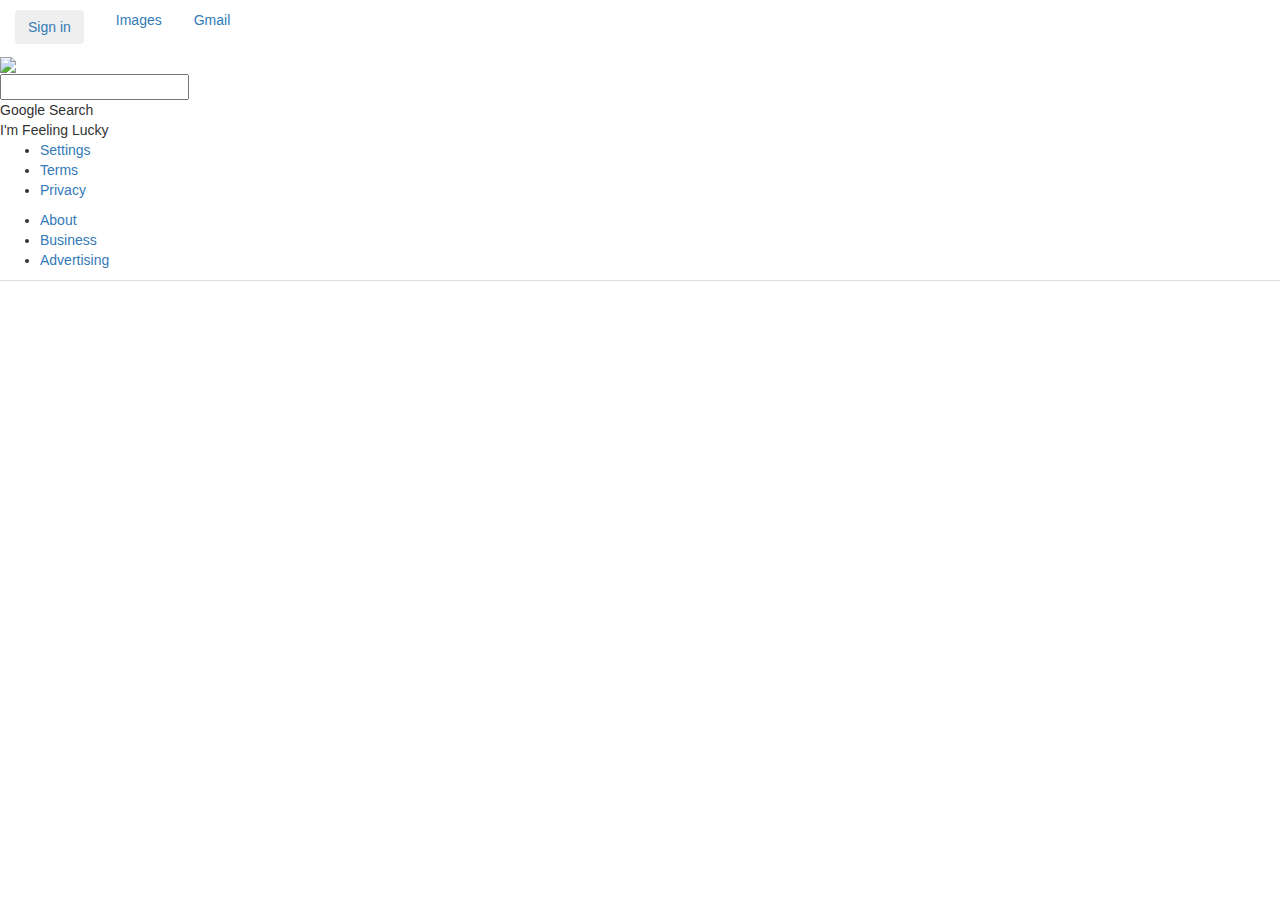
==== index.html @ 3cbbe5f4 "fix minor bug" ====
<!DOCTYPE html>
<html lang="en">

    <head>
        <meta charset="UTF-8">
        <meta name="viewport" content="width=device-width, initial-scale=1.0">
        <title>MetacognitionStudy</title>
        <link rel="stylesheet" href="https://maxcdn.bootstrapcdn.com/bootstrap/3.3.5/css/bootstrap.min.css">
        <link rel="stylesheet" href="style.css">
        <style>
            .lds-spinner {
                color: official;
                display: none;
                position: relative;
                width: 80px;
                height: 80px;
                position: absolute;
                top: 40%;
                left: 50%;
            }

            .lds-spinner div {
                transform-origin: 40px 40px;
                animation: lds-spinner 1.2s linear infinite;
            }

            .lds-spinner div:after {
                content: " ";
                display: block;
                position: absolute;
                top: 50%;
                left: 50%;
                width: 6px;
                height: 18px;
                border-radius: 20%;
                background: black;
            }

            .lds-spinner div:nth-child(1) {
                transform: rotate(0deg);
                animation-delay: -1.1s;
            }

            .lds-spinner div:nth-child(2) {
                transform: rotate(30deg);
                animation-delay: -1s;
            }

            .lds-spinner div:nth-child(3) {
                transform: rotate(60deg);
                animation-delay: -0.9s;
            }

            .lds-spinner div:nth-child(4) {
                transform: rotate(90deg);
                animation-delay: -0.8s;
            }

            .lds-spinner div:nth-child(5) {
                transform: rotate(120deg);
                animation-delay: -0.7s;
            }

            .lds-spinner div:nth-child(6) {
                transform: rotate(150deg);
                animation-delay: -0.6s;
            }

            .lds-spinner div:nth-child(7) {
                transform: rotate(180deg);
                animation-delay: -0.5s;
            }

            .lds-spinner div:nth-child(8) {
                transform: rotate(210deg);
                animation-delay: -0.4s;
            }

            .lds-spinner div:nth-child(9) {
                transform: rotate(240deg);
                animation-delay: -0.3s;
            }

            .lds-spinner div:nth-child(10) {
                transform: rotate(270deg);
                animation-delay: -0.2s;
            }

            .lds-spinner div:nth-child(11) {
                transform: rotate(300deg);
                animation-delay: -0.1s;
            }

            .lds-spinner div:nth-child(12) {
                transform: rotate(330deg);
                animation-delay: 0s;
            }

            @keyframes lds-spinner {
                0% {
                    opacity: 1;
                }

                100% {
                    opacity: 0;
                }
            }

        </style>
    </head>

    <body>
        <ul class="nav nav-pills">
            <li><a target='_blank'
                    href="https://accounts.google.com/ServiceLogin?hl=en&passive=true&continue=https://www.google.co.uk/%3Fgws_rd%3Dssl"
                    class="colorfix"><button class="btn" role="button">Sign in</button></a></li>
            <!-- <li>
                <a target='_blank' title="Google apps" class="firstsbuttons"
                    href="https://www.google.co.uk/intl/en/options/"><img class="quad"
                        src="http://www.englewoodschools.net/cms/lib8/CO01900647/Centricity/Domain/1009/GoogleAppsIcon.png"
                        height="22" width="22"></a>
            </li> -->
            <li><a target='_blank' class="firstsbuttons"
                    href="https://www.google.co.uk/imghp?hl=en&tab=wi&ei=7sfqVtCHG6TgyQOjo7d4&ved=0EKouCBUoAQ">Images</a>
            </li>
            <li><a target='_blank' class="firstsbuttons" href="https://mail.google.com/mail/?tab=wm">Gmail</a></li>
        </ul>
        <form id="form" class="page">

            <img class="logo" src="https://www.google.it/images/branding/googlelogo/1x/googlelogo_color_272x92dp.png">
            <br><input id="search" class="search" title="Search" type="text"><br>
            <div class="Bcontainer">
                <div class="button left" id="btn-search">Google Search</div>
                <div class="button right">I'm Feeling Lucky</div>
            </div>
        </form>
        <footer class="nav nav-tabs">
            <ul class="bottomone rightone">
                <li><a target="blank" href="https://www.google.co.uk/preferences?hl=en">Settings</a></li>
                <li><a target="blank" href="https://www.google.co.uk/intl/en/policies/terms/?fg=1">Terms</a></li>
                <li><a target="blank" href="https://www.google.co.uk/intl/en/policies/privacy/?fg=1">Privacy</a></li>

            </ul>
            <ul class="leftone bottomone">
                <li><a target="blank" href="https://www.google.co.uk/intl/en/about.html?fg=1">About</a></li>
                <li><a target="blank" href="https://www.google.co.uk/services/?fg=1">Business</a></li>
                <li><a target="blank" href="https://www.google.co.uk/intl/en/ads/?fg=1">Advertising</a></li>
            </ul>
        </footer>

        <div class="lds-spinner" id="spinner">
            <div></div>
            <div></div>
            <div></div>
            <div></div>
            <div></div>
            <div></div>
            <div></div>
            <div></div>
            <div></div>
            <div></div>
            <div></div>
            <div></div>
        </div>

    </body>
    <script>
        function search(e) {
            e.preventDefault();
            var searchText = document.getElementById('search').value;

            var params = searchText.split(' ');
            if (params.includes('cloudy') || params.includes('night') || params.includes('warmer')) {
                document.getElementById('spinner').style.display = 'inline-block';
                setTimeout(() => window.location.href = '/result.html?search=' + params.join('+'), 10000)
            } else {
                window.location.href = '/result.html?search=' + params.join('+')
            }
        }
        document.addEventListener(
            'DOMContentLoaded',
            function () {
                document.getElementById('form').addEventListener('submit', function (e) {
                    search(e);
                });

                document.getElementById('btn-search').addEventListener('click', function (e) {
                    search(e);
                })
            },
            false
        );

    </script>

</html>
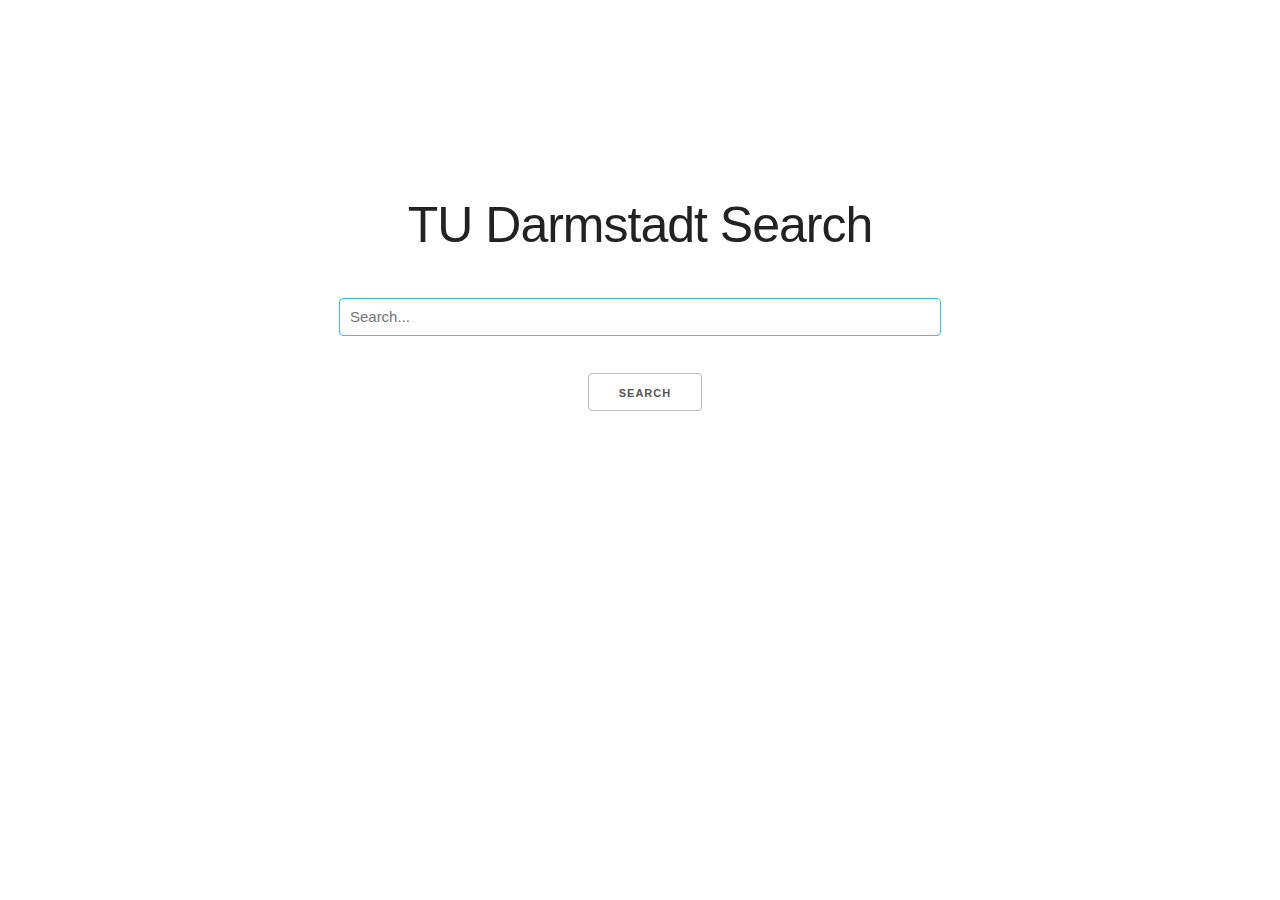
==== commit a1eec563: "new layout" ====
--- a/index.html
+++ b/index.html
@@ -1,196 +1,347 @@
 <!DOCTYPE html>
 <html lang="en">
-
-    <head>
-        <meta charset="UTF-8">
-        <meta name="viewport" content="width=device-width, initial-scale=1.0">
-        <title>MetacognitionStudy</title>
-        <link rel="stylesheet" href="https://maxcdn.bootstrapcdn.com/bootstrap/3.3.5/css/bootstrap.min.css">
-        <link rel="stylesheet" href="style.css">
-        <style>
-            .lds-spinner {
-                color: official;
-                display: none;
-                position: relative;
-                width: 80px;
-                height: 80px;
-                position: absolute;
-                top: 40%;
-                left: 50%;
-            }
-
-            .lds-spinner div {
-                transform-origin: 40px 40px;
-                animation: lds-spinner 1.2s linear infinite;
-            }
-
-            .lds-spinner div:after {
-                content: " ";
-                display: block;
-                position: absolute;
-                top: 50%;
-                left: 50%;
-                width: 6px;
-                height: 18px;
-                border-radius: 20%;
-                background: black;
-            }
-
-            .lds-spinner div:nth-child(1) {
-                transform: rotate(0deg);
-                animation-delay: -1.1s;
-            }
-
-            .lds-spinner div:nth-child(2) {
-                transform: rotate(30deg);
-                animation-delay: -1s;
-            }
-
-            .lds-spinner div:nth-child(3) {
-                transform: rotate(60deg);
-                animation-delay: -0.9s;
-            }
-
-            .lds-spinner div:nth-child(4) {
-                transform: rotate(90deg);
-                animation-delay: -0.8s;
-            }
-
-            .lds-spinner div:nth-child(5) {
-                transform: rotate(120deg);
-                animation-delay: -0.7s;
-            }
-
-            .lds-spinner div:nth-child(6) {
-                transform: rotate(150deg);
-                animation-delay: -0.6s;
-            }
-
-            .lds-spinner div:nth-child(7) {
-                transform: rotate(180deg);
-                animation-delay: -0.5s;
-            }
-
-            .lds-spinner div:nth-child(8) {
-                transform: rotate(210deg);
-                animation-delay: -0.4s;
-            }
-
-            .lds-spinner div:nth-child(9) {
-                transform: rotate(240deg);
-                animation-delay: -0.3s;
-            }
-
-            .lds-spinner div:nth-child(10) {
-                transform: rotate(270deg);
-                animation-delay: -0.2s;
-            }
-
-            .lds-spinner div:nth-child(11) {
-                transform: rotate(300deg);
-                animation-delay: -0.1s;
-            }
-
-            .lds-spinner div:nth-child(12) {
-                transform: rotate(330deg);
-                animation-delay: 0s;
-            }
-
-            @keyframes lds-spinner {
-                0% {
-                    opacity: 1;
-                }
-
-                100% {
-                    opacity: 0;
-                }
-            }
-
-        </style>
-    </head>
-
-    <body>
-        <ul class="nav nav-pills">
-            <li><a target='_blank'
-                    href="https://accounts.google.com/ServiceLogin?hl=en&passive=true&continue=https://www.google.co.uk/%3Fgws_rd%3Dssl"
-                    class="colorfix"><button class="btn" role="button">Sign in</button></a></li>
-            <!-- <li>
-                <a target='_blank' title="Google apps" class="firstsbuttons"
-                    href="https://www.google.co.uk/intl/en/options/"><img class="quad"
-                        src="http://www.englewoodschools.net/cms/lib8/CO01900647/Centricity/Domain/1009/GoogleAppsIcon.png"
-                        height="22" width="22"></a>
-            </li> -->
-            <li><a target='_blank' class="firstsbuttons"
-                    href="https://www.google.co.uk/imghp?hl=en&tab=wi&ei=7sfqVtCHG6TgyQOjo7d4&ved=0EKouCBUoAQ">Images</a>
-            </li>
-            <li><a target='_blank' class="firstsbuttons" href="https://mail.google.com/mail/?tab=wm">Gmail</a></li>
-        </ul>
-        <form id="form" class="page">
-
-            <img class="logo" src="https://www.google.it/images/branding/googlelogo/1x/googlelogo_color_272x92dp.png">
-            <br><input id="search" class="search" title="Search" type="text"><br>
-            <div class="Bcontainer">
-                <div class="button left" id="btn-search">Google Search</div>
-                <div class="button right">I'm Feeling Lucky</div>
+  <head>
+    <meta charset="UTF-8" />
+    <meta http-equiv="X-UA-Compatible" content="IE=edge" />
+    <meta name="viewport" content="width=device-width, initial-scale=1.0" />
+    <title>Search Engine</title>
+    <link rel="stylesheet" href="./style.css" />
+    <script src="https://cdnjs.cloudflare.com/ajax/libs/jquery/3.1.1/jquery.min.js"></script>
+  </head>
+  <body>
+    <div class="main">
+      <!-- Home Page -->
+
+      <div class="home">
+        <div class="container">
+          <div class="row">
+            <div class="eight columns offset-by-two">
+              <h1 class="headline">TU Darmstadt Search</h1>
             </div>
-        </form>
-        <footer class="nav nav-tabs">
-            <ul class="bottomone rightone">
-                <li><a target="blank" href="https://www.google.co.uk/preferences?hl=en">Settings</a></li>
-                <li><a target="blank" href="https://www.google.co.uk/intl/en/policies/terms/?fg=1">Terms</a></li>
-                <li><a target="blank" href="https://www.google.co.uk/intl/en/policies/privacy/?fg=1">Privacy</a></li>
-
-            </ul>
-            <ul class="leftone bottomone">
-                <li><a target="blank" href="https://www.google.co.uk/intl/en/about.html?fg=1">About</a></li>
-                <li><a target="blank" href="https://www.google.co.uk/services/?fg=1">Business</a></li>
-                <li><a target="blank" href="https://www.google.co.uk/intl/en/ads/?fg=1">Advertising</a></li>
-            </ul>
-        </footer>
-
-        <div class="lds-spinner" id="spinner">
-            <div></div>
-            <div></div>
-            <div></div>
-            <div></div>
-            <div></div>
-            <div></div>
-            <div></div>
-            <div></div>
-            <div></div>
-            <div></div>
-            <div></div>
-            <div></div>
+          </div>
+
+          <div class="row">
+            <div class="eight columns offset-by-two">
+              <form action="" class="wiki-search-form" autocomplete="off">
+                <input
+                  autocomplete="false"
+                  name="hidden"
+                  type="text"
+                  style="display:none;"
+                />
+                <input
+                  type="search"
+                  placeholder="Search..."
+                  class="wiki-search-input"
+                  id="wiki-search-input"
+                />
+                <button class="button btn btn-wiki">Search</button>
+              </form>
+            </div>
+          </div>
         </div>
-
-    </body>
-    <script>
-        function search(e) {
-            e.preventDefault();
-            var searchText = document.getElementById('search').value;
-
-            var params = searchText.split(' ');
-            if (params.includes('cloudy') || params.includes('night') || params.includes('warmer')) {
-                document.getElementById('spinner').style.display = 'inline-block';
-                setTimeout(() => window.location.href = '/result.html?search=' + params.join('+'), 10000)
-            } else {
-                window.location.href = '/result.html?search=' + params.join('+')
-            }
+      </div>
+
+      <!-- Results Page -->
+
+      <div class="result hidden">
+        <header class="header">
+          <div class="container">
+            <div class="row">
+              <div class="two-thirds column">
+                <form
+                  action=""
+                  autocomplete="off"
+                  class="result-wiki-search-form"
+                >
+                  <input
+                    autocomplete="false"
+                    name="hidden"
+                    type="text"
+                    style="display:none;"
+                  />
+                  <input
+                    type="text"
+                    placeholder="Search Wikipedia..."
+                    class="result-wiki-search-form-input"
+                    id="result-wiki-search-form-input"
+                  />
+                  <button class="btn result-btn-wiki">Search</button>
+                </form>
+              </div>
+              <div class="one-third column">
+                <h1>TU Darmstadt Search</h1>
+              </div>
+            </div>
+          </div>
+        </header>
+
+        <div class="container">
+          <section class="search-results">
+            <div class="one-half column">
+              <div class="display-results"></div>
+            </div>
+          </section>
+        </div>
+        <!-- Container -->
+      </div>
+      <!-- Results -->
+    </div>
+  </body>
+
+  <script>
+    window.onload = function() {
+      document.getElementById("wiki-search-input").focus();
+    };
+
+    var QA = [
+      {
+        keywords: ["cloudy", "nights", "warmer"],
+        fullQuestion: "Why are cloudy nights warmer?",
+        relevantAnswers: [
+          {
+            title: "T1 Why cloudy nights are often warmer than clear nights?",
+            link:
+              "https://www.wthitv.com/content/news/Why-cloudy-nights-are-often-warmer-than-clear-nights-506024501.html",
+            description:
+              "That's why you might notice that cloudy nights are warmer than clear nights...."
+          },
+          {
+            title: "T2 Why is a cloudy night warmer than a clear night?",
+            link:
+              "https://www.quora.com/Why-is-a-cloudy-night-warmer-than-a-clear-night",
+            description:
+              "A cloudy night is warmer than a clear night, due to..."
+          },
+          {
+            title: "T3 Are cloudy nights warmer than nights without clouds?",
+            link:
+              "https://earthscience.stackexchange.com/questions/4226/are-cloudy-nights-warmer-than-nights-without-clouds",
+            description:
+              "there a correlation between temperature and cloud, during the night..."
+          },
+          {
+            title: "T4 Why are cloudy nights generally warmer than clear ones?",
+            link:
+              "https://study.com/academy/answer/why-are-cloudy-nights-generally-warmer-than-clear-ones.html",
+            description:
+              "The reason of the cloudy night is warmer as compare to the clear is..."
+          },
+          {
+            title: "T5 Effects of Cloud Cover: on forecasted temperatures",
+            link:
+              "http://ww2010.atmos.uiuc.edu/(Gh)/wwhlpr/fcst_temps_cloud_cover.rxml",
+            description:
+              "If skies are clear, more heat reaches the earth's surface..."
+          }
+        ],
+        irrelevantAnswers: [
+          {
+            title: "F1 Why is a cloudy night warmer than a clear night?",
+            link:
+              "https://www.npr.org/2018/09/14/647944033/september-is-peak-hurricane-season-why-is-that?t=1589142487307",
+            description:
+              "September 10 is the day you are statistically most likely to find a tropical cyclone somewhere in the Atlantic basin..."
+          },
+          {
+            title: "F2 Reasons for Cloudy Nights Are Warmer ",
+            link: "https://www.weatherwizkids.com/weather-tornado.htm",
+            description:
+              "A cloudy night is warmer than a clear night, due to the fact that the sun heats up the land during the day time..."
+          },
+          {
+            title: "F3 Why are cloudy nights warmer?",
+            link:
+              "https://scied.ucar.edu/learning-zone/storms/how-tornadoes-form",
+            description:
+              "Is there a correlation between temperature and cloud, during the night?"
+          },
+          {
+            title: "F4 Reasons for Cloudy Nights Are Warmer",
+            link:
+              "https://www.loveexploring.com/gallerylist/67035/the-strangest-weather-phenomena-in-the-world-and-where-to-see-them",
+            description:
+              "I have noticed this winter that nights without clouds (especially when the 12h before the night where not cloudy)..."
+          },
+          {
+            title: "F5 Why are cloudy nights warmer?",
+            link:
+              "https://blazepress.com/2015/01/18-insane-unusual-weather-phenomenas-actually-real/",
+            description:
+              "Is it due to a greenhouse effect from water vapor, inhibition of convection..."
+          }
+        ]
+      },
+      {
+        keywords: [
+          "Atlantic",
+          "hurricane",
+          "hurricanes",
+          "August",
+          "September"
+        ],
+        fullQuestion:
+          "Why are there more Atlantic hurricanes in August and September?",
+        relevantAnswers: [
+          {
+            title: "T1 Atlantic hurricane season",
+            link:
+              "https://www.npr.org/2018/09/14/647944033/september-is-peak-hurricane-season-why-is-that?t=1589142487307",
+            description:
+              "September 10 is the day you are statistically most likely to find a tropical cyclone somewhere in the Atlantic basin..."
+          },
+          {
+            title: "T2 Why September is Atlantic Hurricane Season",
+            link:
+              "https://www.thoughtco.com/september-heart-of-hurricane-season-4079924",
+            description:
+              "The Atlantic hurricane season begins on June 1, but an equally important date to mark on your calendar is September 1..."
+          },
+          {
+            title: "T3 September Is Peak Hurricane Season. Why Is That?",
+            link:
+              "https://weather.com/storms/hurricane/news/atlantic-hurricane-season-ramp-up-august",
+            description:
+              "There is a 17-day stretch from mid-August to early September during which the most intense U.S. hurricane landfalls all occurred... "
+          },
+          {
+            title: "T4 The peak of the hurricane season",
+            link:
+              "https://www.accuweather.com/en/weather-news/august-hurricane-analysis-where-atlantic-storms-form-and-which-us-states-are-most-vulnerable/346100",
+            description:
+              "Peak hurricane season in the Atlantic Basin unfolds in mid-August and lasts through October...."
+          }
+        ],
+        irrelevantAnswers: [
+          {
+            title: "F1 Facts and Statistics: Hurricanes",
+            link:
+              "https://www.iii.org/fact-statistic/facts-statistics-hurricanes",
+            description: "The 2020 Atlantic hurricane season activity is ...."
+          },
+          {
+            title: "F2 How Often Hurricanes Make Landfall in Florida",
+            link:
+              "https://www.tripsavvy.com/how-often-do-hurricanes-hit-florida-3266726",
+            description:
+              "A hurricane is a tropical storm that develops over water...."
+          },
+          {
+            title: "F3 Busy Atlantic hurricane season predicted for 2020",
+            link:
+              "https://www.noaa.gov/media-release/busy-atlantic-hurricane-season-predicted-for-2020",
+            description:
+              "An above-normal 2020 Atlantic hurricane season is expected...."
+          },
+          {
+            title: "F4 2020 Atlantic Hurricane Season Fast Facts",
+            link:
+              "https://edition.cnn.com/2020/05/11/us/2020-atlantic-hurricane-season-fast-facts/index.html",
+            description:
+              "The 2020 Atlantic hurricane season runs from June 1 to November 30...."
+          }
+        ]
+      }
+    ];
+
+    function ajax(keyword) {
+      //AJAX request
+      var containKeyword = false;
+      for (var i = 0; i < QA.length; i++) {
+        containKeyword = QA[i].keywords.some(currentKeyword =>
+          keyword.toLowerCase().includes(currentKeyword)
+        );
+        if (containKeyword) {
+          var relevantAnswers = QA[i].relevantAnswers.sort(
+            () => Math.random() - 0.5
+          );
+          var irrelevantAnswers = QA[i].irrelevantAnswers.sort(
+            () => Math.random() - 0.5
+          );
+
+          showResults(relevantAnswers.concat(irrelevantAnswers));
+          break;
         }
-        document.addEventListener(
-            'DOMContentLoaded',
-            function () {
-                document.getElementById('form').addEventListener('submit', function (e) {
-                    search(e);
-                });
-
-                document.getElementById('btn-search').addEventListener('click', function (e) {
-                    search(e);
-                })
-            },
-            false
+      }
+      if (!containKeyword) {
+        showError(keyword);
+      }
+    }
+
+    function showResults(response) {
+      for (var i = 0; i <= response.length; i++) {
+        $(".display-results").append(
+          "<div class='result-list result-" +
+            i +
+            "'>" +
+            "<span class='result-title title-" +
+            i +
+            "'></span>" +
+            "<br>" +
+            "<span class='result-snippet snippet-" +
+            i +
+            "'></span>" +
+            "<br>" +
+            "<span class='result-metadata metadata-" +
+            i +
+            "'></span>" +
+            "</div>"
         );
-
-    </script>
-
+      }
+
+      for (var m = 0; m <= response.length; m++) {
+        var title = response[m].title;
+
+        $(".title-" + m).html(
+          "<a href='" +
+            response[m].link +
+            "' target='_blank'>" +
+            response[m].title +
+            "</a>"
+        );
+        $(".snippet-" + m).html(response[m].description);
+        $(".metadata-" + m).html(
+          "<a href='" +
+            response[m].link +
+            "' target='_blank'>" +
+            response[m].link +
+            "</a>"
+        );
+      }
+    }
+
+    function showError(keyword) {
+      $(".display-results").append(
+        "<div class='error'> <p>Your search <span class='keyword'>" +
+          keyword +
+          "</span> did not match any documents.</p> <p>Suggestions:</p><li>Make sure that all words are spelled correctly.</li><li>Try different keywords.</li><li>Try more general keywords.</li></div> "
+      );
+    }
+
+    $(".result-btn-wiki").click(function(event) {
+      event.preventDefault();
+      $(".display-results").html("");
+      var keyword = $(".result-wiki-search-form-input").val();
+      document.getElementById("result-wiki-search-form-input").blur();
+      ajax(keyword);
+    });
+
+    $(".btn-wiki").click(function(event) {
+      event.preventDefault();
+      var keyword = $(".wiki-search-input").val();
+
+      if (keyword !== "") {
+        $(".result-wiki-search-form-input").val(keyword);
+        $(".home").addClass("hidden");
+        $(".result").removeClass("hidden");
+        document.getElementById("wiki-search-input").blur();
+        $(".wiki-search-input").val("");
+        document.getElementById("result-wiki-search-form-input").blur();
+        $(".display-results").html("");
+        ajax(keyword);
+      } else {
+        alert("Enter a keyword into the search box");
+      }
+    });
+  </script>
 </html>
--- a/style.css
+++ b/style.css
@@ -0,0 +1,969 @@
+/*
+* Skeleton V2.0.4
+* Copyright 2014, Dave Gamache
+* www.getskeleton.com
+* Free to use under the MIT license.
+* http://www.opensource.org/licenses/mit-license.php
+* 12/9/2014
+* Sass Version by Seth Coelen https://github.com/whatsnewsaes
+*/
+/* Base files. */
+/*! normalize.css v3.0.3 | MIT License | github.com/necolas/normalize.css */
+html {
+    font-family: sans-serif;
+    -ms-text-size-adjust: 100%;
+    -webkit-text-size-adjust: 100%;
+}
+
+body {
+    margin: 0;
+}
+
+article,
+aside,
+details,
+figcaption,
+figure,
+footer,
+header,
+hgroup,
+main,
+menu,
+nav,
+section,
+summary {
+    display: block;
+}
+
+audio,
+canvas,
+progress,
+video {
+    display: inline-block;
+    vertical-align: baseline;
+}
+
+audio:not([controls]) {
+    display: none;
+    height: 0;
+}
+
+[hidden],
+template {
+    display: none;
+}
+
+a {
+    background-color: transparent;
+}
+
+a:active {
+    outline: 0;
+}
+
+a:hover {
+    outline: 0;
+}
+
+abbr[title] {
+    border-bottom: 1px dotted;
+}
+
+b,
+strong {
+    font-weight: bold;
+}
+
+dfn {
+    font-style: italic;
+}
+
+h1 {
+    font-size: 2em;
+    margin: 0.67em 0;
+}
+
+mark {
+    background: #ff0;
+    color: #000;
+}
+
+small {
+    font-size: 80%;
+}
+
+sub,
+sup {
+    font-size: 75%;
+    line-height: 0;
+    position: relative;
+    vertical-align: baseline;
+}
+
+sup {
+    top: -0.5em;
+}
+
+sub {
+    bottom: -0.25em;
+}
+
+img {
+    border: 0;
+}
+
+svg:not(:root) {
+    overflow: hidden;
+}
+
+figure {
+    margin: 1em 40px;
+}
+
+hr {
+    box-sizing: content-box;
+    height: 0;
+}
+
+pre {
+    overflow: auto;
+}
+
+code,
+kbd,
+pre,
+samp {
+    font-family: monospace, monospace;
+    font-size: 1em;
+}
+
+button,
+input,
+optgroup,
+select,
+textarea {
+    color: inherit;
+    font: inherit;
+    margin: 0;
+}
+
+button {
+    overflow: visible;
+}
+
+button,
+select {
+    text-transform: none;
+}
+
+button,
+html input[type="button"],
+input[type="reset"],
+input[type="submit"] {
+    -webkit-appearance: button;
+    cursor: pointer;
+}
+
+button[disabled],
+html input[disabled] {
+    cursor: default;
+}
+
+button::-moz-focus-inner,
+input::-moz-focus-inner {
+    border: 0;
+    padding: 0;
+}
+
+input {
+    line-height: normal;
+}
+
+input[type="checkbox"],
+input[type="radio"] {
+    box-sizing: border-box;
+    padding: 0;
+}
+
+input[type="number"]::-webkit-inner-spin-button,
+input[type="number"]::-webkit-outer-spin-button {
+    height: auto;
+}
+
+input[type="search"] {
+    -webkit-appearance: textfield;
+    box-sizing: content-box;
+}
+
+input[type="search"]::-webkit-search-cancel-button,
+input[type="search"]::-webkit-search-decoration {
+    -webkit-appearance: none;
+}
+
+fieldset {
+    border: 1px solid #c0c0c0;
+    margin: 0 2px;
+    padding: 0.35em 0.625em 0.75em;
+}
+
+legend {
+    border: 0;
+    padding: 0;
+}
+
+textarea {
+    overflow: auto;
+}
+
+optgroup {
+    font-weight: bold;
+}
+
+table {
+    border-collapse: collapse;
+    border-spacing: 0;
+}
+
+td,
+th {
+    padding: 0;
+}
+
+/*
+  * Skeleton V2.0.4
+  * Copyright 2014, Dave Gamache
+  * www.getskeleton.com
+  * Free to use under the MIT license.
+  * http://www.opensource.org/licenses/mit-license.php
+  * 12/9/2014
+  * Sass Version by Seth Coelen https://github.com/whatsnewsaes
+  */
+html {
+    font-size: 62.5%;
+}
+
+body {
+    font-size: 1.5em;
+    line-height: 1.6;
+    font-weight: 400;
+    font-family: "Raleway", "HelveticaNeue", "Helvetica Neue", Helvetica, Arial, sans-serif;
+    color: #222;
+}
+
+a {
+    color: #1eaedb;
+}
+
+a:hover {
+    color: #1b9cc5;
+}
+
+hr {
+    margin-top: 3rem;
+    margin-bottom: 3.5rem;
+    border-width: 0;
+    border-top: 1px solid #e1e1e1;
+}
+
+.u-full-width {
+    width: 100%;
+    box-sizing: border-box;
+}
+
+.u-max-full-width {
+    max-width: 100%;
+    box-sizing: border-box;
+}
+
+.u-pull-right {
+    float: right;
+}
+
+.u-pull-left {
+    float: left;
+}
+
+h1,
+h2,
+h3,
+h4,
+h5,
+h6 {
+    margin-top: 0;
+    margin-bottom: 2rem;
+    font-weight: 300;
+}
+
+h1 {
+    font-size: 4.0rem;
+    line-height: 1.2;
+    letter-spacing: -.1rem;
+}
+
+h2 {
+    font-size: 3.6rem;
+    line-height: 1.25;
+    letter-spacing: -.1rem;
+}
+
+h3 {
+    font-size: 3.0rem;
+    line-height: 1.3;
+    letter-spacing: -.1rem;
+}
+
+h4 {
+    font-size: 2.4rem;
+    line-height: 1.35;
+    letter-spacing: -.08rem;
+}
+
+h5 {
+    font-size: 1.8rem;
+    line-height: 1.5;
+    letter-spacing: -.05rem;
+}
+
+h6 {
+    font-size: 1.5rem;
+    line-height: 1.6;
+    letter-spacing: 0;
+}
+
+@media (min-width: 550px) {
+    h1 {
+        font-size: 5.0rem;
+    }
+
+    h2 {
+        font-size: 4.2rem;
+    }
+
+    h3 {
+        font-size: 3.6rem;
+    }
+
+    h4 {
+        font-size: 3.0rem;
+    }
+
+    h5 {
+        font-size: 2.4rem;
+    }
+
+    h6 {
+        font-size: 1.5rem;
+    }
+}
+
+p {
+    margin-top: 0;
+}
+
+/* Modules */
+/*
+  * Skeleton V2.0.4
+  * Copyright 2014, Dave Gamache
+  * www.getskeleton.com
+  * Free to use under the MIT license.
+  * http://www.opensource.org/licenses/mit-license.php
+  * 12/9/2014
+  * Sass Version by Seth Coelen https://github.com/whatsnewsaes
+  */
+.container {
+    position: relative;
+    width: 100%;
+    max-width: 1140px;
+    margin: 0 auto;
+    padding: 0 20px;
+    box-sizing: border-box;
+}
+
+.column,
+.columns {
+    width: 100%;
+    float: left;
+    box-sizing: border-box;
+}
+
+@media (min-width: 400px) {
+    .container {
+        width: 85%;
+        padding: 0;
+    }
+}
+
+@media (min-width: 550px) {
+    .container {
+        width: 80%;
+    }
+
+    .column,
+    .columns {
+        margin-left: 4%;
+    }
+
+    .column:first-child,
+    .columns:first-child {
+        margin-left: 0;
+    }
+
+    .one.column,
+    .one.columns {
+        width: 4.66667%;
+    }
+
+    .two.columns {
+        width: 13.33333%;
+    }
+
+    .three.columns {
+        width: 22%;
+    }
+
+    .four.columns {
+        width: 30.66667%;
+    }
+
+    .five.columns {
+        width: 39.33333%;
+    }
+
+    .six.columns {
+        width: 48%;
+    }
+
+    .seven.columns {
+        width: 56.66667%;
+    }
+
+    .eight.columns {
+        width: 65.33333%;
+    }
+
+    .nine.columns {
+        width: 74%;
+    }
+
+    .ten.columns {
+        width: 82.66667%;
+    }
+
+    .eleven.columns {
+        width: 91.33333%;
+    }
+
+    .twelve.columns {
+        width: 100%;
+        margin-left: 0;
+    }
+
+    .one-third.column {
+        width: 30.66667%;
+    }
+
+    .two-thirds.column {
+        width: 65.33333%;
+    }
+
+    .one-half.column {
+        width: 70%;
+    }
+
+    .offset-by-one.column,
+    .offset-by-one.columns {
+        margin-left: 8.66667%;
+    }
+
+    .offset-by-two.column,
+    .offset-by-two.columns {
+        margin-left: 17.33333%;
+    }
+
+    .offset-by-three.column,
+    .offset-by-three.columns {
+        margin-left: 26%;
+    }
+
+    .offset-by-four.column,
+    .offset-by-four.columns {
+        margin-left: 34.66667%;
+    }
+
+    .offset-by-five.column,
+    .offset-by-five.columns {
+        margin-left: 43.33333%;
+    }
+
+    .offset-by-six.column,
+    .offset-by-six.columns {
+        margin-left: 52%;
+    }
+
+    .offset-by-seven.column,
+    .offset-by-seven.columns {
+        margin-left: 60.66667%;
+    }
+
+    .offset-by-eight.column,
+    .offset-by-eight.columns {
+        margin-left: 69.33333%;
+    }
+
+    .offset-by-nine.column,
+    .offset-by-nine.columns {
+        margin-left: 78%;
+    }
+
+    .offset-by-ten.column,
+    .offset-by-ten.columns {
+        margin-left: 86.66667%;
+    }
+
+    .offset-by-eleven.column,
+    .offset-by-eleven.columns {
+        margin-left: 95.33333%;
+    }
+
+    .offset-by-one-third.column,
+    .offset-by-one-third.columns {
+        margin-left: 34.66667%;
+    }
+
+    .offset-by-two-thirds.column,
+    .offset-by-two-thirds.columns {
+        margin-left: 69.33333%;
+    }
+
+    .offset-by-one-half.column,
+    .offset-by-one-half.column {
+        margin-left: 52%;
+    }
+}
+
+.container:after,
+.row:after,
+.u-cf {
+    content: "";
+    display: table;
+    clear: both;
+}
+
+.button,
+button {
+    display: inline-block;
+    height: 38px;
+    padding: 0 30px;
+    color: #555555;
+    text-align: center;
+    font-size: 11px;
+    font-weight: 600;
+    line-height: 38px;
+    letter-spacing: .1rem;
+    text-transform: uppercase;
+    text-decoration: none;
+    white-space: nowrap;
+    background-color: transparent;
+    border-radius: 4px;
+    border: 1px solid #bbb;
+    cursor: pointer;
+    box-sizing: border-box;
+}
+
+input[type="submit"],
+input[type="reset"],
+input[type="button"] {
+    display: inline-block;
+    height: 38px;
+    padding: 0 30px;
+    color: #555555;
+    text-align: center;
+    font-size: 11px;
+    font-weight: 600;
+    line-height: 38px;
+    letter-spacing: .1rem;
+    text-transform: uppercase;
+    text-decoration: none;
+    white-space: nowrap;
+    background-color: transparent;
+    border-radius: 4px;
+    border: 1px solid #bbb;
+    cursor: pointer;
+    box-sizing: border-box;
+}
+
+.button:hover,
+button:hover {
+    color: #333;
+    border-color: #888888;
+    outline: 0;
+}
+
+input[type="submit"]:hover,
+input[type="reset"]:hover,
+input[type="button"]:hover {
+    color: #333;
+    border-color: #888888;
+    outline: 0;
+}
+
+.button:focus,
+button:focus {
+    color: #333;
+    border-color: #888888;
+    outline: 0;
+}
+
+input[type="submit"]:focus,
+input[type="reset"]:focus,
+input[type="button"]:focus {
+    color: #333;
+    border-color: #888888;
+    outline: 0;
+}
+
+.button.button-primary,
+button.button-primary {
+    color: #fff;
+    background-color: #33c3f0;
+    border-color: #33c3f0;
+}
+
+input[type="submit"].button-primary,
+input[type="reset"].button-primary,
+input[type="button"].button-primary {
+    color: #fff;
+    background-color: #33c3f0;
+    border-color: #33c3f0;
+}
+
+.button.button-primary:hover,
+button.button-primary:hover {
+    color: #fff;
+    background-color: #1eaedb;
+    border-color: #1eaedb;
+}
+
+input[type="submit"].button-primary:hover,
+input[type="reset"].button-primary:hover,
+input[type="button"].button-primary:hover {
+    color: #fff;
+    background-color: #1eaedb;
+    border-color: #1eaedb;
+}
+
+.button.button-primary:focus,
+button.button-primary:focus {
+    color: #fff;
+    background-color: #1eaedb;
+    border-color: #1eaedb;
+}
+
+input[type="submit"].button-primary:focus,
+input[type="reset"].button-primary:focus,
+input[type="button"].button-primary:focus {
+    color: #fff;
+    background-color: #1eaedb;
+    border-color: #1eaedb;
+}
+
+input[type="email"],
+input[type="number"],
+input[type="search"],
+input[type="text"],
+input[type="tel"],
+input[type="url"],
+input[type="password"] {
+    height: 38px;
+    padding: 6px 10px;
+    background-color: #fff;
+    border: 1px solid #d1d1d1;
+    border-radius: 4px;
+    box-shadow: none;
+    box-sizing: border-box;
+}
+
+textarea,
+select {
+    height: 38px;
+    padding: 6px 10px;
+    background-color: #fff;
+    border: 1px solid #d1d1d1;
+    border-radius: 4px;
+    box-shadow: none;
+    box-sizing: border-box;
+}
+
+input[type="email"],
+input[type="number"],
+input[type="search"],
+input[type="text"],
+input[type="tel"],
+input[type="url"],
+input[type="password"] {
+    -webkit-appearance: none;
+    -moz-appearance: none;
+    appearance: none;
+}
+
+textarea {
+    -webkit-appearance: none;
+    -moz-appearance: none;
+    appearance: none;
+    min-height: 65px;
+    padding-top: 6px;
+    padding-bottom: 6px;
+}
+
+input[type="email"]:focus,
+input[type="number"]:focus,
+input[type="search"]:focus,
+input[type="text"]:focus,
+input[type="tel"]:focus,
+input[type="url"]:focus,
+input[type="password"]:focus {
+    border: 1px solid #33c3f0;
+    outline: 0;
+}
+
+textarea:focus,
+select:focus {
+    border: 1px solid #33c3f0;
+    outline: 0;
+}
+
+label,
+legend {
+    display: block;
+    margin-bottom: .5rem;
+    font-weight: 600;
+}
+
+fieldset {
+    padding: 0;
+    border-width: 0;
+}
+
+input[type="checkbox"],
+input[type="radio"] {
+    display: inline;
+}
+
+label>.label-body {
+    display: inline-block;
+    margin-left: .5rem;
+    font-weight: normal;
+}
+
+ul {
+    list-style: circle inside;
+}
+
+ol {
+    list-style: decimal inside;
+    padding-left: 0;
+    margin-top: 0;
+}
+
+ul {
+    padding-left: 0;
+    margin-top: 0;
+}
+
+ul ul,
+ul ol {
+    margin: 1.5rem 0 1.5rem 3rem;
+    font-size: 90%;
+}
+
+ol ol,
+ol ul {
+    margin: 1.5rem 0 1.5rem 3rem;
+    font-size: 90%;
+}
+
+li {
+    margin-bottom: 1rem;
+}
+
+code {
+    padding: .2rem .5rem;
+    margin: 0 .2rem;
+    font-size: 90%;
+    white-space: nowrap;
+    background: #f1f1f1;
+    border: 1px solid #e1e1e1;
+    border-radius: 4px;
+}
+
+pre>code {
+    display: block;
+    padding: 1rem 1.5rem;
+    white-space: pre;
+}
+
+th,
+td {
+    padding: 12px 15px;
+    text-align: left;
+    border-bottom: 1px solid #e1e1e1;
+}
+
+th:first-child,
+td:first-child {
+    padding-left: 0;
+}
+
+th:last-child,
+td:last-child {
+    padding-right: 0;
+}
+
+button,
+.button {
+    margin-bottom: 1rem;
+}
+
+input,
+textarea,
+select,
+fieldset {
+    margin-bottom: 1.5rem;
+}
+
+pre,
+blockquote,
+dl,
+figure,
+table,
+p,
+ul,
+ol,
+form {
+    margin-bottom: 2.5rem;
+}
+
+/*Custom Styles Start Here*/
+body {
+    background-color: #fff;
+}
+
+h1 {
+    font-family: 'Montserrat', sans-serif;
+}
+
+.home {
+    margin-top: 13em;
+    text-align: center;
+}
+
+.wiki-search-form {
+    margin: 1.5em 0;
+}
+
+#wiki-search-input {
+    width: 90%;
+}
+
+.button {
+    margin-top: 2em;
+    margin-left: 10px;
+}
+
+.header {
+    background-color: #EDEDED;
+    padding: 5px 0 0;
+    border-bottom: 1px solid #999;
+}
+
+.header h1 {
+    display: inline-block;
+    font-size: 35px;
+    margin-top: 10px;
+}
+
+.result-wiki-search-form {
+    display: inline-block;
+    margin: 10px 0 0;
+}
+
+#result-wiki-search-form-input {
+    width: 350px;
+}
+
+.result-list {
+    margin-top: 20px;
+}
+
+.result-title a {
+    color: #2619AF;
+    line-height: 1.2em;
+    font-size: 18px;
+    text-decoration: none;
+}
+
+.result-title a:hover {
+    text-decoration: underline;
+}
+
+.result-title a:visited {
+    color: #2619AF;
+}
+
+.result-snippet {
+    color: #545454;
+    overflow: hidden;
+    white-space: nowrap;
+}
+
+.searchmatch {
+    font-weight: bold;
+}
+
+.result-metadata {
+    color: #078307;
+}
+
+.result-9 {
+    margin-bottom: 5em;
+}
+
+.credit {
+    position: absolute;
+    left: 0;
+    bottom: 0;
+    text-align: center;
+}
+
+.credit a {
+    text-decoration: none;
+}
+
+.error {
+    margin-top: 4em;
+    line-height: 20px;
+}
+
+.error p {
+    line-height: 10px;
+}
+
+.keyword {
+    font-weight: bold;
+}
+
+.hidden {
+    display: none;
+}
+
+@media screen and (max-width: 720px) {
+    .home {
+        margin-top: 7em;
+    }
+}
+
+@media screen and (max-width: 400px) {
+    #result-wiki-search-form-input {
+        width: 100%;
+    }
+}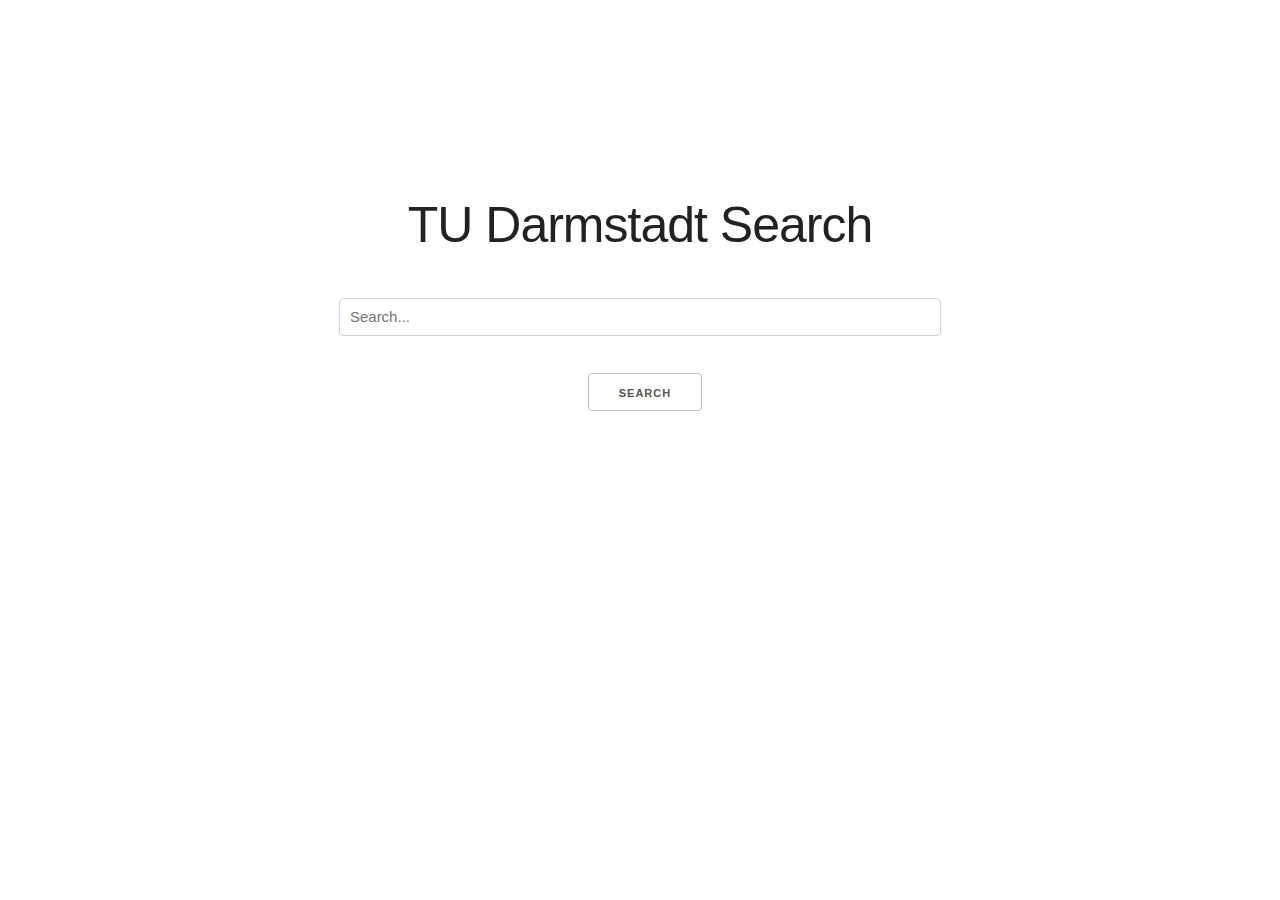
==== commit 82d72c37: "update quétions" ====
--- a/index.html
+++ b/index.html
@@ -96,160 +96,462 @@
 
     var QA = [
       {
-        keywords: ["cloudy", "nights", "warmer"],
-        fullQuestion: "Why are cloudy nights warmer?",
+        keywords: [
+          "wie",
+          "pumpt",
+          "Herz",
+          "pumpen",
+          "Blut",
+          "funktioniert",
+          "Anatomie",
+          "Herzen",
+          "Blutgefäße"
+        ],
+        fullQuestion: "Wie pumpt das Herz Blut?",
         relevantAnswers: [
           {
-            title: "T1 Why cloudy nights are often warmer than clear nights?",
-            link:
-              "https://www.wthitv.com/content/news/Why-cloudy-nights-are-often-warmer-than-clear-nights-506024501.html",
-            description:
-              "That's why you might notice that cloudy nights are warmer than clear nights...."
-          },
-          {
-            title: "T2 Why is a cloudy night warmer than a clear night?",
-            link:
-              "https://www.quora.com/Why-is-a-cloudy-night-warmer-than-a-clear-night",
-            description:
-              "A cloudy night is warmer than a clear night, due to..."
-          },
-          {
-            title: "T3 Are cloudy nights warmer than nights without clouds?",
-            link:
-              "https://earthscience.stackexchange.com/questions/4226/are-cloudy-nights-warmer-than-nights-without-clouds",
-            description:
-              "there a correlation between temperature and cloud, during the night..."
-          },
-          {
-            title: "T4 Why are cloudy nights generally warmer than clear ones?",
-            link:
-              "https://study.com/academy/answer/why-are-cloudy-nights-generally-warmer-than-clear-ones.html",
-            description:
-              "The reason of the cloudy night is warmer as compare to the clear is..."
-          },
-          {
-            title: "T5 Effects of Cloud Cover: on forecasted temperatures",
-            link:
-              "http://ww2010.atmos.uiuc.edu/(Gh)/wwhlpr/fcst_temps_cloud_cover.rxml",
-            description:
-              "If skies are clear, more heat reaches the earth's surface..."
+            title: "T1 Wie funktioniert das Herz? - gesundheitsinformation.de",
+            link:
+              "https://www.gesundheitsinformation.de/wie-funktioniert-das-herz.2095.de.html#:~:text=Das%20im%20K%C3%B6rper%20%E2%80%9Everbrauchte%E2%80%9C%20%E2%80%93,und%20nimmt%20frischen%20Sauerstoff%20auf.",
+            description:
+              "Das im Körper „verbrauchte“ – jetzt sauerstoffarme – Blut fließt zurück zum Herzen – genauer gesagt in den rechten Vorhof und von dort in die rechte Kammer....."
+          },
+          {
+            title: "T2 So funktioniert unser Herz | www.herzbewusst.de",
+            link:
+              "https://www.herzbewusst.de/angina-pectoris-herzinfarkt/so-funktioniert-unser-herz",
+            description:
+              "Lesen Sie hier wie das Herz aufgebaut ist und wie es funktioniert. Das menschliche Herz pumpt das sauerstoffarme Blut in die Lunge, wo es mit Sauerstoff..."
+          },
+          {
+            title: "T3 So arbeitet das Herz | Stiftung Gesundheitswissen",
+            link:
+              "https://www.stiftung-gesundheitswissen.de/gesundes-leben/koerper-wissen/so-arbeitet-das-herz",
+            description:
+              "Von dort aus pumpt es pro Minute etwa fünf Liter Blut durch den Körper, um den Organismus dauerhaft mit Sauerstoff und Nährstoffen zu versorgen – ein ganzes..."
+          },
+          {
+            title:
+              "T4 Anatomie des Herzens: Blutfluss, Herzschlag, Herzkranzgefäße",
+            link:
+              "https://www.hexal.de/patienten/ratgeber/herz-kreislauf/anatomie",
+            description:
+              "Erfahren Sie hier, wie das Herz aufgebaut ist und wie es funktioniert. Mit dem Schlagen unseres Herzens wird Blut in unseren Kreislauf gepumpt, wodurch unsere..."
+          },
+          {
+            title: "T5 Anatomie und Funktion des Herzens",
+            link:
+              "http://www.uniklinikum-saarland.de/de/einrichtungen/fachrichtungen/zellbiologie/seminar_zellbiologie_20192020/erbliche_herzkrankheiten/anatomie_und_funktion_des_herzens/",
+            description:
+              "Das Herz ist ein nach unten zeigendes, dreieckiger Herzmuskel. ... Es pumpt sauerstoffreiches Blut in den Körper..."
+          },
+          {
+            title:
+              "T6 Herz & Blutgefäße » Aufbau & Funktion des Blutkreislaufs",
+            link:
+              "https://www.internisten-im-netz.de/fachgebiete/herz-kreislauf/aufbau-funktion-des-blutkreislaufs/herz-blutgefaesse.html",
+            description:
+              "Der Blutkreislauf ist ein Netzwerk von Blutgefäßen. Durch die Blutgefäße pumpt das Herz stetig und regelmäßig Blut. Über dieses Versorgungs- und..."
+          },
+          {
+            title: "T7 So funktionieren Herz und Kreislauf - Apotheken.de",
+            link:
+              "https://www.apotheken.de/krankheiten/hintergrundwissen/4352-so-funktionieren-herz-und-kreislauf",
+            description:
+              "Venen führen das Blut wieder zum Herzen zurück. Es gibt ... Die linke Kammer pumpt das sauerstoffreiche Blut in die Aorta (Hauptschlagader)..."
+          },
+          {
+            title: "T8 Das Herz – BIOLOGIE",
+            link: "https://biologie.oncampus.de/loop/Das_Herz",
+            description:
+              "Wie pumpt das Herz Blut? Menschen hatten viele verschiedene Meinungen darüber, was das Herz macht. Vor mehr als..."
+          },
+          {
+            title: "T9 Der Herzzyklus wird vom Sinusknoten gesteuert...",
+            link: "https://www.lernhelfer.de/schuelerlexikon/biologie-abitur/artikel/der-herzzyklus-wird-vom-sinusknoten-gesteuert#",
+            description:
+              "Im Herzzyklus wechseln Systole (Kontraktion) und Diastole. ... Der Sinusknoten als eigenes Erregungszentrums des Herzens steuert den ... Blut und Blutkreislauf ... "
+          },
+          {
+            title: "T10 Herz – Biologie",
+            link:
+              "https://www.biologie-seite.de/Biologie/Herz",
+            description:
+              "Herz eines Hundes von links: 1 linke Herzkammer, 2 linke Längsfurche (Sulcus ... Die elektrische Gesamtaktivität...Sauerstoffreiches Blut aus der Lunge kommt im linken Vorhof an, das Blut des ..."
           }
         ],
         irrelevantAnswers: [
           {
-            title: "F1 Why is a cloudy night warmer than a clear night?",
-            link:
-              "https://www.npr.org/2018/09/14/647944033/september-is-peak-hurricane-season-why-is-that?t=1589142487307",
-            description:
-              "September 10 is the day you are statistically most likely to find a tropical cyclone somewhere in the Atlantic basin..."
-          },
-          {
-            title: "F2 Reasons for Cloudy Nights Are Warmer ",
-            link: "https://www.weatherwizkids.com/weather-tornado.htm",
-            description:
-              "A cloudy night is warmer than a clear night, due to the fact that the sun heats up the land during the day time..."
-          },
-          {
-            title: "F3 Why are cloudy nights warmer?",
-            link:
-              "https://scied.ucar.edu/learning-zone/storms/how-tornadoes-form",
-            description:
-              "Is there a correlation between temperature and cloud, during the night?"
-          },
-          {
-            title: "F4 Reasons for Cloudy Nights Are Warmer",
-            link:
-              "https://www.loveexploring.com/gallerylist/67035/the-strangest-weather-phenomena-in-the-world-and-where-to-see-them",
-            description:
-              "I have noticed this winter that nights without clouds (especially when the 12h before the night where not cloudy)..."
-          },
-          {
-            title: "F5 Why are cloudy nights warmer?",
-            link:
-              "https://blazepress.com/2015/01/18-insane-unusual-weather-phenomenas-actually-real/",
-            description:
-              "Is it due to a greenhouse effect from water vapor, inhibition of convection..."
+            title: "F1 Herz: Neuer Turbo für den Blut-Kreislauf",
+            link:
+              "https://www.handelsblatt.com/technik/medizin/herz-neuer-turbo-fuer-den-blut-kreislauf/3151436.html?ticket=ST-4067611-ffgM9GINerOQfMewQycC-ap6",
+            description:
+              "Der winzige Propeller pumpt das Blut durch die Gefäße und unterstützt das schwächelnde Herz. Die Idee für die neue Technik zur ..."
+          },
+          {
+            title: "F2 Hirnforschung: Wie der Herzschlag unsere Wahrnehmung ...",
+            link: "https://www.mpg.de/wie-das-herz-die-wahrnehmung-beeinflusst",
+            description:
+              " Hirnforschung: Wie der Herzschlag unsere Wahrnehmung beeinflusst. Während unser Herz Blut durch den Körper pumpt, werden Hirnwellen ..."
+          },
+          {
+            title: "F3 Herzgesunder Sport: Wie man es richtig macht",
+            link:
+              "https://www.tagesspiegel.de/themen/herz-und-kreislauf/bewegung-aufpumpen/13581254.html",
+            description:
+              "Denn bei körperlicher Anstrengung schlägt das Herz häufiger und pumpt mehr Blut in den Körper und der Herzmuskel wird trainiert. Auch Herzkranke sollten..."
+          },
+          {
+            title: "F4 Wie das größte Herz der Welt schlägt",
+            link:
+              "https://www.wissenschaft.de/umwelt-natur/wie-das-groesste-herz-der-welt-schlaegt/",
+            description:
+              "Der Herzschlag ist für uns und alle höheren Tiere essenziell, um Blut und ... Herz – und dieses pumpt mit jedem Schlag rund 80 Liter Blut durch ..."
+          },
+          {
+            title: "F5 Blutfluss durch das HERZ",
+            link: "https://de.globometer.com/koerper.php",
+            description:
+              "Wie viele Liter Blut pumpt das Herz durch den Körper pro Sekunde, pro Tag, ... 5 Liter Blut pro Minute, das ist das gesamte Blutvolumen im menschlichen Körper..."
+          },
+          {
+            title: "F6 Erkrankungen der Herzklappen",
+            link:
+              "https://www.helios-gesundheit.de/kliniken/aue/unser-angebot/unsere-fachbereiche/kardiologie/herzklappenerkrankungen-und-angeborene-herzfehler/",
+            description:
+              "Unser Herz besitzt vier Herzklappen. Diese sorgen dafür, dass der Herzmuskel das Blut in die richtige Richtung pumpt. Gleichzeitig wird der Rückfluss des ..."
+          },
+          {
+            title: "F7 LWL | Das Blauwalherz",
+            link:
+              "https://www.lwl-naturkundemuseum-muenster.de/de/naturkundemuseum/ausstellungen/archiv-ausstellungen/wale-riesen-der-meere/das-blauwalherz/",
+            description:
+              "Blauwale besitzen ein riesiges Herz! Es ist ein großer Muskel, der das Blut durch den gewaltigen Körper pumpt... "
+          },
+          {
+            title: "F8 Wenn das eigene Herz versagt",
+            link: "https://www.dw.com/de/wenn-das-eigene-herz-versagt/a-42181437e",
+            description:
+              "Das menschliche Herz hat zwei Herzkammern: Die rechte pumpt das sauerstoffarme Blut aus dem Kreislauf in die Lunge. Die linke Kammer ..."
+          },
+          {
+            title: "F9 Sars-CoV-2: Die Wege des Virus",
+            link: "https://www.zeit.de/wissen/gesundheit/2020-05/sars-cov-2-coronavirus-verlauf-lungenkrankheit-herz-blut-rachen",
+            description:
+              "Das Coronavirus Sars-CoV-2 hat weltweit schon Hunderttausende getötet. Wie macht es das? Ein Blick in Rachen, Lunge, Blut und Herz..."
+          },
+          {
+            title: "F10 Lungenembolie",
+            link:
+              "https://www.rotkreuzkliniken.de/lungenembolie.html",
+            description:
+              "...dem rechten Herzvorhof, in dem er sich aufgrund eines Vorhofflimmerns ... Das Herz pumpt ineffizient und die Lunge erhält nicht mehr ausreichend Blut..."
           }
         ]
       },
       {
         keywords: [
-          "Atlantic",
-          "hurricane",
-          "hurricanes",
-          "August",
-          "September"
+          "wie",
+          "bilden",
+          "Tornados",
+          "Tornado",
+          "enstehen",
+          "Gewitter"
         ],
-        fullQuestion:
-          "Why are there more Atlantic hurricanes in August and September?",
+        fullQuestion: "Wie bilden sich Tornados?",
         relevantAnswers: [
           {
-            title: "T1 Atlantic hurricane season",
-            link:
-              "https://www.npr.org/2018/09/14/647944033/september-is-peak-hurricane-season-why-is-that?t=1589142487307",
-            description:
-              "September 10 is the day you are statistically most likely to find a tropical cyclone somewhere in the Atlantic basin..."
-          },
-          {
-            title: "T2 Why September is Atlantic Hurricane Season",
-            link:
-              "https://www.thoughtco.com/september-heart-of-hurricane-season-4079924",
-            description:
-              "The Atlantic hurricane season begins on June 1, but an equally important date to mark on your calendar is September 1..."
-          },
-          {
-            title: "T3 September Is Peak Hurricane Season. Why Is That?",
-            link:
-              "https://weather.com/storms/hurricane/news/atlantic-hurricane-season-ramp-up-august",
-            description:
-              "There is a 17-day stretch from mid-August to early September during which the most intense U.S. hurricane landfalls all occurred... "
-          },
-          {
-            title: "T4 The peak of the hurricane season",
-            link:
-              "https://www.accuweather.com/en/weather-news/august-hurricane-analysis-where-atlantic-storms-form-and-which-us-states-are-most-vulnerable/346100",
-            description:
-              "Peak hurricane season in the Atlantic Basin unfolds in mid-August and lasts through October...."
+            title: "T1 Wie entsteht ein Tornado?",
+            link:
+              "https://www.daserste.de/information/reportage-dokumentation/unser-wetter/sendung/tornado-entstehen-100.html#:~:text=Tornados%20entstehen%2C%20wenn%20sich%20bodennahe,in%20der%20H%C3%B6he%20%C3%BCbereinander%20schichten.&text=Wenn%20dazu%20noch%20am%20Boden,die%20Entstehung%20eines%20Tornados%20gegeben.",
+            description:
+              "Tornados entstehen, wenn sich bodennahe sehr feuchtwarme Luft und trockenkalte Luft in der Höhe übereinander schichten... "
+          },
+          {
+            title: "T2 Tornado",
+            link:
+              "https://de.wikipedia.org/wiki/Tornado",
+            description:
+              "Unter den entsprechenden Bedingungen können sich Tornados an jedem Ort während des ganzen Jahres bilden. Trotzdem gibt es sowohl räumliche als auch ..."
+          },
+          {
+            title: "T3 Wie entstehen Tornados - Der stärkste Sturm der Welt",
+            link:
+              "https://www.wetteronline.de/wetter-spezial/teil-1-wie-entstehen-tornados-der-staerkste-sturm-der-welt-2007-03-01-td?section=Tornado",
+            description:
+              "Tornados, die heftigsten Windsysteme der Erde, sind im Unterschied zu den bis zu 1000 Kilometer Durchmesser erreichenden "Hurrikans" oder auch "Taifunen", ..."
+          },
+          {
+            title: "T4 Wie entsteht ein Tornado - Sturmwetter.de",
+            link:
+              "http://www.sturmwetter.de/texte/tornadoentstehung.htm",
+            description:
+              "Die oberen, trockenkalten Luftschichten in der Gewitterwolke haben eine weit höhere Zuggeschwindigkeit und auch eine andere Zugrichtung als die unteren, feuchtwarmen Luftschichten (Windscherung)..."
+          },
+          {
+            title: "T5 Wie bildet sich ein Tornado?",
+            link:
+              "https://www.kids-and-science.de/kinderfragen/detailansicht/datum/2009/11/10/wie-bildet-sich-ein-tornado.html",
+            description:
+              "Wir kennen sie nur von Bildern und Videos - Tornados erschrecken und faszinieren uns. Wie entstehen sie?"
+          },
+          {
+            title: "T6 Tornado: Entstehung eines Wirbelsturms",
+            link:
+              "https://www.t-online.de/leben/familie/id_58344590/tornado-entstehung-eines-wirbelsturms.html",
+            description:
+              " Meteorologen unterscheiden jedoch: Im Gegensatz zu Tornados, die sich üblicherweise über flachem Festland bilden, entstehen Hurrikans meist ..."
+          },
+          {
+            title: "T7 Wie entsteht ein Tornado? - WAS IST WAS",
+            link:
+              "https://www.wasistwas.de/archiv-wissenschaft-details/wie-entsteht-ein-tornado.html",
+            description:
+              "Der Tornado ist ein kleinräumiger, aber oft verheerender Wirbelsturm. Tornados kommen besonders im Landesinneren von Amerika, im weiten, flachen Land vor."
+          },
+          {
+            title: "T8 Wie ein Tornado entsteht - einfach erklärt",
+            link:
+              "https://praxistipps.focus.de/wie-ein-tornado-entsteht-einfach-erklaert_108219",
+            description:
+              "Wie viele Wetter-Phänomene entsteht auch ein Tornado durch das Zusammenspiel von Temperaturen und Wind. Auch wenn der Luftwirbel ..."
+          },
+          {
+            title: "T9 Tornados und Hurrikane: Rasante Drehungen der Luft",
+            link:
+              "https://www.wissen.de/bildwb/tornados-und-hurrikane-rasante-drehungen-der-luft",
+            description:
+              "Dagegen bilden sich Tornados, Wirbelstürme dort, wo über Land feuchte, warme Luft auf kühlere, trockene Luft trifft und dabei riesige Gewitterwolken bildet..."
+          },
+          {
+            title: "T10 Übersicht zu Tornados",
+            link:
+              "https://www.aktion-deutschland-hilft.de/de/fachthemen/natur-humanitaere-katastrophen/hurrikane-und-wirbelstuerme/tornados/",
+            description:
+              "Tornados sind schnell rotierende Luftwirbel, die von der Unterseite einer Wolke bis zum Erdboden reichen und am unteren Ende alles mitreißen..."
           }
         ],
         irrelevantAnswers: [
           {
-            title: "F1 Facts and Statistics: Hurricanes",
-            link:
-              "https://www.iii.org/fact-statistic/facts-statistics-hurricanes",
-            description: "The 2020 Atlantic hurricane season activity is ...."
-          },
-          {
-            title: "F2 How Often Hurricanes Make Landfall in Florida",
-            link:
-              "https://www.tripsavvy.com/how-often-do-hurricanes-hit-florida-3266726",
-            description:
-              "A hurricane is a tropical storm that develops over water...."
-          },
-          {
-            title: "F3 Busy Atlantic hurricane season predicted for 2020",
-            link:
-              "https://www.noaa.gov/media-release/busy-atlantic-hurricane-season-predicted-for-2020",
-            description:
-              "An above-normal 2020 Atlantic hurricane season is expected...."
-          },
-          {
-            title: "F4 2020 Atlantic Hurricane Season Fast Facts",
-            link:
-              "https://edition.cnn.com/2020/05/11/us/2020-atlantic-hurricane-season-fast-facts/index.html",
-            description:
-              "The 2020 Atlantic hurricane season runs from June 1 to November 30...."
+            title: "F1 War es ein Tornado?",
+            link:
+              "https://www.stuttgarter-nachrichten.de/inhalt.schweres-unwetter-ueber-nordrhein-westfalen-war-es-ein-tornado.15a75895-4429-4d38-9112-7bab8941aeaa.html",
+            description:
+              " Wie häufig sind Windhosen in Deutschland? Selbst bei optimalen Bedingungen sind Tornados hier zu Lande ein sehr seltenes Ereignis. Nur in ..."
+          },
+          {
+            title: "F2 Naturgewalten",
+            link:
+              "http://www.natur-lexikon.de/naturgewalt/sturmchronologie.htm",
+            description:
+              "Die schwersten Tornados bilden sich in den zentralen Teilen der USA, schwächere Formen treten im östlichen Australien auf. Ereignis, Jahr, Ort, Auswirkungen..."
+          },
+          {
+            title: "F3 Tornado-Nachfolge: Fähigkeiten und Anpassungszeiträume...",
+            link:
+              "https://www.swp-berlin.org/10.18449/2020A36/",
+            description:
+              "Der Prozess der Auswahl eines Nachfolgemodells für den Tornado der ... auch für die Fachunteroffiziere, die das Rückgrat der Luftfahrzeugtechnik bilden."
+          },
+          {
+            title: "F4 Bundeswehr strebt Brückenlösung für Tornado-Nachfolge an",
+            link:
+              "https://www.bmvg.de/de/aktuelles/bundeswehr-brueckenloesung-tornado-nachfolge-kampfflugzeug-251444",
+            description:
+              "Der Eurofighter wird so absehbar das Rückgrat der Luftwaffe bilden. Wenige spezielle Fähigkeiten sollen interimsweise durch einen weiteren ..."
+          },
+          {
+            title: "F5 Statistische Gewitterhochburg Minden-Lübbecke...",
+            link:
+              "https://www.westfalen-blatt.de/OWL/Kreis-Minden-Luebbecke/Luebbecke/4245257-Statistische-Gewitterhochburg-Minden-Luebbecke-ist-eher-Tornado-Gebiet-Nur-zufaellig-die-meisten-Blitze",
+            description:
+              "Statistische Gewitterhochburg Minden-Lübbecke ist eher Tornado-Gebiet ... Tornados entstehen, wenn Schauer- oder Gewitterwolken mit Wind ..."
+          },
+          {
+            title: "F6 Was ist ein Hurrikan und wie entsteht er?",
+            link:
+              "https://www.wissenschaft-im-dialog.de/projekte/wieso/artikel/beitrag/was-ist-ein-hurrikan-und-wie-entsteht-er/",
+            description:
+              "Hurrikane entstehen immer über dem Meer. Damit sie sich bilden können, müssen eine Reihe von Faktoren zusammen kommen."
+          },
+          {
+            title: "F7 Ein Funke Unwissen bleibt: Wie entstehen Blitze?",
+            link:
+              "https://www.mdr.de/wissen/umwelt/wie-entstehen-blitze-100.html",
+            description:
+              "Es bilden sich unterschiedliche Ladungszentren in der Wolke. Die andere Theorie bezieht sich ... "
+          },
+          {
+            title: "F8 Tropische Wirbelstürme: Aufbau, Entstehung, Verbreitung",
+            link:
+              "https://bildungsserver.hamburg.de/wetterextreme-klimawandel/3062880/tropische-wirbelstuerme/",
+            description:
+              "Weltweit entstehen die meisten tropischen Wirbelstürme (ca.87%) zwischen 20oN und 20oS; zwei Drittel aller tropischen Wirbelstürme bilden sich auf der ..."
+          },
+          {
+            title: "F9 Wetter Deutschland: So war der Juni 2020",
+            link:
+              "https://www.op-online.de/wetter/wetter-deutschland-juni-2020-sturm-regen-gewitter-hitze-sonne-bilanz-offenbach-zr-13763698.html",
+            description:
+              "Sogar Tornados sind möglich. „Am Samstag können verbreitet Gewitter entstehen, die zum Teil heftig ausfallen können, teils mit Starkregen, ..."
+          },
+          {
+            title: "F10 Wetterphänomen in der Türkei",
+            link:
+              "https://www.n-tv.de/panorama/Tornado-wuetet-am-Flughafen-Antalya-article20830036.html",
+            description:
+              "Über der Küste entladen sich heftige Gewitter. Bei Antalya bilden sich Tornados. Eine Serie heftiger Unwetter hat an der türkische ..."
+          }
+        ]
+      },
+      {
+        keywords: [
+          "Alter",
+          "Fossilien",
+          "ermitteln",
+          "Wie",
+          "Wissenschaftler"
+        ],
+        fullQuestion:
+          "Wie ermitteln Wissenschaftler das Alter von Fossilien?",
+        relevantAnswers: [
+          {
+            title: "T1 Dinosaurier: Methoden der Altersbestimmung",
+            link:
+              "https://www.planet-wissen.de/geschichte/urzeit/dinosaurier/pwiemethodenderaltersbestimmung100.html",
+            description:
+              "Stratigraphie; Leitfossilien; Magnetfeld und radiometrische Altersbestimmung ... Auch das Erdmagnetfeld und der radioaktive Zerfall von Isotopen..."
+          },
+          {
+            title: "T2 Datierung von Fossilien: 66 Millionen Jahre? ",
+            link:
+              "https://www.tagesspiegel.de/wissen/datierung-von-fossilien-66-millionen-jahre-woher-wissen-die-das/12732570.html",
+            description:
+              "Um das Alter von Fossilien einzuschätzen, gibt es vier Methoden: – Die Stratigraphie. Sie ist die älteste Methode und besteht darin, ..."
+          },
+          {
+            title: "T3 Die Entdeckung des Erdalters",
+            link:
+              "https://www.nzz.ch/wissen/wissenschaft/die-entdeckung-des-erdalters-1.18155878",
+            description: " Leitfossilien wie die Ammoniten dienen Geologen zur Datierung von ... Elements und seines Zerfallsprodukts, mit denen das Alter eines Gestein oder eines ..."
+          },
+          {
+            title: "T4 Altersbestimmung (Archäologie)",
+            link:
+              "https://de.wikipedia.org/wiki/Altersbestimmung_(Arch%C3%A4ologie)",
+            description: "Bei der Altersbestimmung von archäologischen Funden gibt es verschiedene ... Hier werden die durch die beim radioaktiven Zerfall..."
+          },
+          {
+            title: "T5 Fossilien: Wie das Alter bestimmt wird",
+            link:
+              "https://spiegel.de/wissenschaft/natur/fossilien-wie-das-alter-bestimmt-wird-a-1053456.html",
+            description: "Können Wissenschaftler wirklich sicher sein, dass Versteinerungen Millionen Jahre alt sind? ... Dabei lässt sich das Alter von Fossilien erstaunlich gut messen..."
+          },
+          {
+            title: "T6 Die steinerne Zeit",
+            link:
+              "https://www.wissenschaft.de/allgemein/die-steinerne-zeit/",
+            description: "Bevor die radioaktive Uhr entdeckt wurde, tappten Geowissenschaftler bei der Datierung im dunkeln. ... Leitfossilien zur Datierung zu nutzen, sammeln sie Informationen aus..."
+          },
+          {
+            title: "T7 Paläontologische Altersbestimmung",
+            link:
+              "https://www.steinkern.de/fuer-sammelanfaenger/326-palaeontologische-altersbestimmung.html",
+            description: "Alle diese kleinen Schritte führen zu einer relativen Chronologie. Man kann damit sagen, Gestein A ist älter als B, weil es weiter unten liegt, aber damit bekommt man keine absoluten Altersangaben..."
+          },
+          {
+            title: "T8 Spuren der Hominiden und ihre Datierung",
+            link:
+              "https://bio-abi-wissen.de/B/B3/Spuren.htm",
+            description: "Anhand der Fossilien lässt sich dann eine Stammesgeschichte nachzeichnen, die die ... Die absolute Datierung versucht das tatsächliche Alter der Fossilien auf der Grundlage ... "
+          },
+          {
+            title: "T9 Geochronologie - Lexikon der Biologie",
+            link:
+              "https://www.spektrum.de/lexikon/biologie/geochronologie/27455",
+            description: "... die sich unvermittelte Umpolungen des magnetischen Erdfeldes (Magnetfeld) ... führt als Zweig der Stratigraphie eine Zeit- und Alterbestimmung mit Fossilien ..."
+          },
+          {
+            title: "T10 Altersbestimmung - Kompaktlexikon der Biologie",
+            link:
+              "https://www.spektrum.de/lexikon/biologie-kompakt/altersbestimmung/466",
+            description:
+              "Leitfossilien sind nur für eine bestimmte Gesteins- bzw. Sedimentschicht charakteristisch, sodass deren Fehlen oder Anwesenheit es erlauben,..."
+          }
+        ],
+        irrelevantAnswers: [
+          {
+            title: "F1 Die Farbe 48 Millionen Jahre alter Säugetiere",
+            link:
+              "https://www.derstandard.at/story/2000023135837/forscher-bestimmen-die-farbe-48-millionen-jahre-alter-saeugetiere",
+            description: " Forscher bestimmen die Farbe 48 Millionen Jahre alter Säugetiere ... Rabenstein glaubt, dass die Methode nun auch auf andere Fossilien ..."
+          },
+          {
+            title: "F2 Die Radiokarbonmethode ",
+            link:
+              "https://www.praehistorische-archaeologie.de/wissen/datierung/14-c/",
+            description: "Dort kann man ihm anschließend das Alter der Knochen berechnen. ... bei der Altersbestimmung nicht berücksichtigt,..."
+          },
+          {
+            title: "F3 Altersbestimmungen mit Kohlenstoff",
+            link:
+              "https://taz.de/Altersbestimmungen-mit-Kohlenstoff/!5218441/",
+            description: "... die Altersbestimmung mit der Radiokarbonmethode (C14) unmöglich ... Hoffnung: Dafür entwickeln Wissenschaftler vergleichbare Methoden ..."
+          },
+          {
+            title: "F4 13 Millionen Jahre alter Affenschädel",
+            link:
+              "https://www.mpg.de/11422564/nyanzapithecus-alesi",
+            description: "Fossil aus dem Miozän. Jetzt können Forscher diese Fragen möglicherweise beantworten, denn das neu entdeckte Menschenaffenfossil, das von ..."
+          },
+          {
+            title: "F5 Knochenfresser-Wurm 30 Mio. Jahre alt",
+            link:
+              "https://www.uni-kiel.de/aktuell/pm/2010/2010-064-fossile-zombie-wuermer.shtml",
+            description: "Vor sechs Jahren hatten Wissenschaftler des Scripps Institut für ... Sein Alter wurde anhand von so genannten Leitfossilien bestimmt. "Das Alter ..."
+          },
+          {
+            title: "F6 Forscher: Lebensmut und Freunde im Alter entscheidend",
+            link:
+              "https://www.wz.de/panorama/wissenschaft/forscher-lebensmut-und-freunde-im-alter-entscheidend_aid-26172481?page=2",
+            description: "Zudem machten die Wissenschaftler einfache körperliche und ... Tatsächlich war das Alter eine der wenigen Gemeinsamkeiten der ..."
+          },
+          {
+            title: "F7 Ältester Homo sapiens Europas lebte ...",
+            link:
+              "https://seismoblog.de/2020/05/18/aeltester-homo-sapiens-europas-lebte-im-jungpalaeolithikum/",
+            description: " Um das Alter dieser Fossilien und die Ablagerungen in der Bacho-Kiro-Höhle zu ermitteln, arbeitete das Team eng mit Lukas Wacker von der ..."
+          },
+          {
+            title: "F8 Bericht aus Südafrika",
+            link:
+              "https://www.stuttgarter-zeitung.de/inhalt.bericht-aus-suedafrika-eine-beerdigung-vor-jahrmillionen.46652bd2-d602-4c12-a5d7-1c27eadc38a0.html",
+            description:
+              "Gewöhnlich bestimmen Forscher das Alter von Fossilien nach Ablagerungen und anderen Funden in der Umgebung – beides gibt es in diesem ..."
+          },
+          {
+            title: "F9 Eingreifen in den Alterungsprozess: Biologisches Alter...",
+            link:
+              "https://www.n-tv.de/wissen/Biologisches-Alter-unterscheidet-sich-frueh-article15452856.html",
+            description:
+              "Mithilfe verschiedener Marker wie etwa Nieren- und Lungenfunktion bestimmten US-Forscher das biologische Alter von rund 1000 38-jährigen ..."
+          },
+          {
+            title: "F10 Der Homo sapiens ist älter als gedacht",
+            link:
+              "https://www.max-wissen.de/264862/news_publication_11322546",
+            description:
+              "Forscher entdecken in Marokko die bislang ältesten Fossilien unserer Art. 7. ... Darüber hinaus konnte das Team das Alter eines in den 1960er ..."
           }
         ]
       }
     ];
 
     function ajax(keyword) {
-      //AJAX request
       var containKeyword = false;
       for (var i = 0; i < QA.length; i++) {
         containKeyword = QA[i].keywords.some(currentKeyword =>
-          keyword.toLowerCase().includes(currentKeyword)
+          keyword.toLowerCase().includes(currentKeyword.toLowerCase())
         );
         if (containKeyword) {
           var relevantAnswers = QA[i].relevantAnswers.sort(
@@ -269,7 +571,7 @@
     }
 
     function showResults(response) {
-      for (var i = 0; i <= response.length; i++) {
+      for (var i = 0; i < response.length; i++) {
         $(".display-results").append(
           "<div class='result-list result-" +
             i +
@@ -289,7 +591,7 @@
         );
       }
 
-      for (var m = 0; m <= response.length; m++) {
+      for (var m = 0; m < response.length; m++) {
         var title = response[m].title;
 
         $(".title-" + m).html(
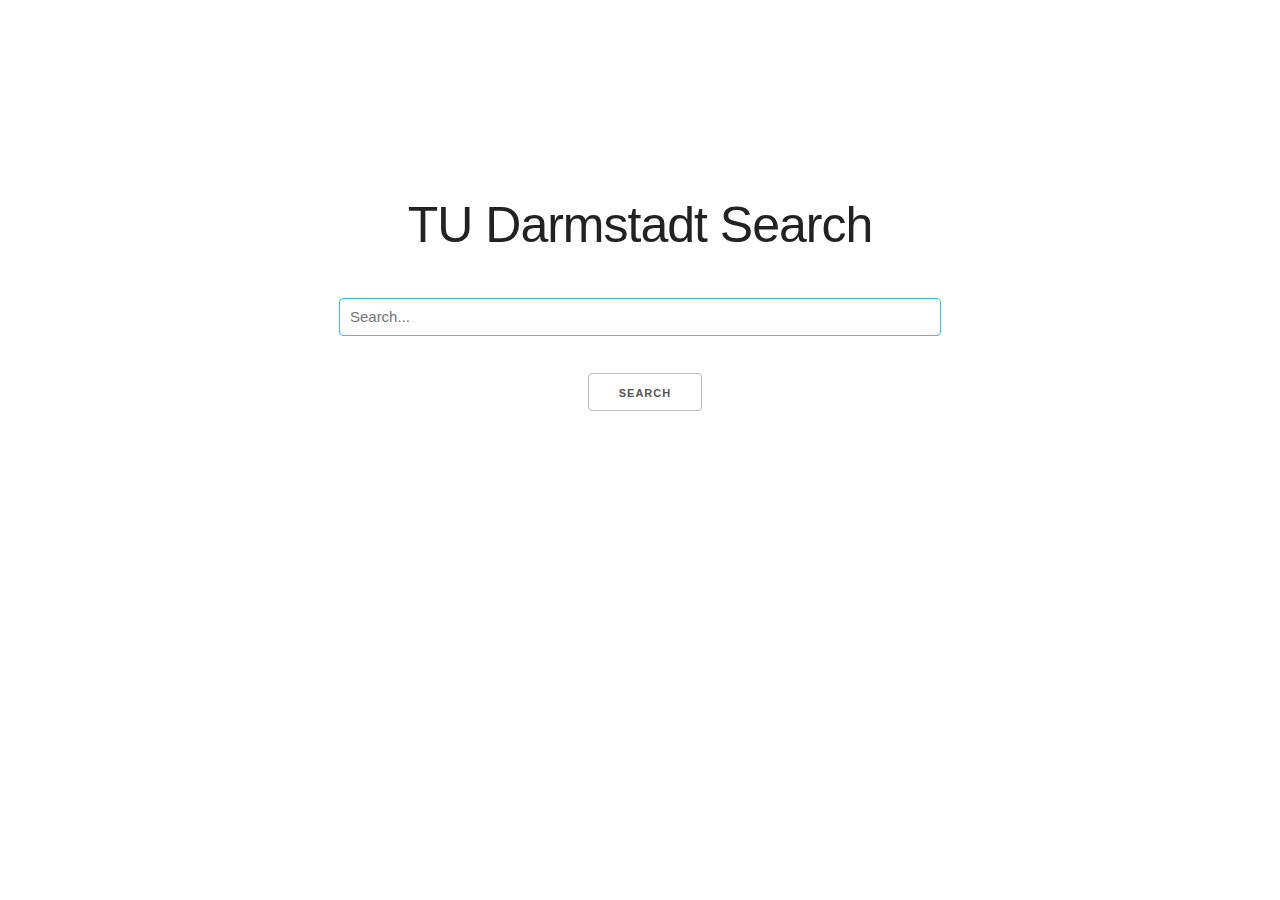
==== commit 804e8b1f: "Merge pull request #1 from NhiNguyen2011/master" ====
--- a/index.html
+++ b/index.html
@@ -23,12 +23,7 @@
           <div class="row">
             <div class="eight columns offset-by-two">
               <form action="" class="wiki-search-form" autocomplete="off">
-                <input
-                  autocomplete="false"
-                  name="hidden"
-                  type="text"
-                  style="display:none;"
-                />
+                <input autocomplete="false" type="text" style="display:none;" />
                 <input
                   type="search"
                   placeholder="Search..."
@@ -56,7 +51,6 @@
                 >
                   <input
                     autocomplete="false"
-                    name="hidden"
                     type="text"
                     style="display:none;"
                   />
@@ -168,14 +162,14 @@
           },
           {
             title: "T9 Der Herzzyklus wird vom Sinusknoten gesteuert...",
-            link: "https://www.lernhelfer.de/schuelerlexikon/biologie-abitur/artikel/der-herzzyklus-wird-vom-sinusknoten-gesteuert#",
+            link:
+              "https://www.lernhelfer.de/schuelerlexikon/biologie-abitur/artikel/der-herzzyklus-wird-vom-sinusknoten-gesteuert#",
             description:
               "Im Herzzyklus wechseln Systole (Kontraktion) und Diastole. ... Der Sinusknoten als eigenes Erregungszentrums des Herzens steuert den ... Blut und Blutkreislauf ... "
           },
           {
             title: "T10 Herz – Biologie",
-            link:
-              "https://www.biologie-seite.de/Biologie/Herz",
+            link: "https://www.biologie-seite.de/Biologie/Herz",
             description:
               "Herz eines Hundes von links: 1 linke Herzkammer, 2 linke Längsfurche (Sulcus ... Die elektrische Gesamtaktivität...Sauerstoffreiches Blut aus der Lunge kommt im linken Vorhof an, das Blut des ..."
           }
@@ -189,7 +183,8 @@
               "Der winzige Propeller pumpt das Blut durch die Gefäße und unterstützt das schwächelnde Herz. Die Idee für die neue Technik zur ..."
           },
           {
-            title: "F2 Hirnforschung: Wie der Herzschlag unsere Wahrnehmung ...",
+            title:
+              "F2 Hirnforschung: Wie der Herzschlag unsere Wahrnehmung ...",
             link: "https://www.mpg.de/wie-das-herz-die-wahrnehmung-beeinflusst",
             description:
               " Hirnforschung: Wie der Herzschlag unsere Wahrnehmung beeinflusst. Während unser Herz Blut durch den Körper pumpt, werden Hirnwellen ..."
@@ -230,20 +225,21 @@
           },
           {
             title: "F8 Wenn das eigene Herz versagt",
-            link: "https://www.dw.com/de/wenn-das-eigene-herz-versagt/a-42181437e",
+            link:
+              "https://www.dw.com/de/wenn-das-eigene-herz-versagt/a-42181437e",
             description:
               "Das menschliche Herz hat zwei Herzkammern: Die rechte pumpt das sauerstoffarme Blut aus dem Kreislauf in die Lunge. Die linke Kammer ..."
           },
           {
             title: "F9 Sars-CoV-2: Die Wege des Virus",
-            link: "https://www.zeit.de/wissen/gesundheit/2020-05/sars-cov-2-coronavirus-verlauf-lungenkrankheit-herz-blut-rachen",
+            link:
+              "https://www.zeit.de/wissen/gesundheit/2020-05/sars-cov-2-coronavirus-verlauf-lungenkrankheit-herz-blut-rachen",
             description:
               "Das Coronavirus Sars-CoV-2 hat weltweit schon Hunderttausende getötet. Wie macht es das? Ein Blick in Rachen, Lunge, Blut und Herz..."
           },
           {
             title: "F10 Lungenembolie",
-            link:
-              "https://www.rotkreuzkliniken.de/lungenembolie.html",
+            link: "https://www.rotkreuzkliniken.de/lungenembolie.html",
             description:
               "...dem rechten Herzvorhof, in dem er sich aufgrund eines Vorhofflimmerns ... Das Herz pumpt ineffizient und die Lunge erhält nicht mehr ausreichend Blut..."
           }
@@ -269,8 +265,7 @@
           },
           {
             title: "T2 Tornado",
-            link:
-              "https://de.wikipedia.org/wiki/Tornado",
+            link: "https://de.wikipedia.org/wiki/Tornado",
             description:
               "Unter den entsprechenden Bedingungen können sich Tornados an jedem Ort während des ganzen Jahres bilden. Trotzdem gibt es sowohl räumliche als auch ..."
           },
@@ -279,12 +274,11 @@
             link:
               "https://www.wetteronline.de/wetter-spezial/teil-1-wie-entstehen-tornados-der-staerkste-sturm-der-welt-2007-03-01-td?section=Tornado",
             description:
-              "Tornados, die heftigsten Windsysteme der Erde, sind im Unterschied zu den bis zu 1000 Kilometer Durchmesser erreichenden "Hurrikans" oder auch "Taifunen", ..."
+              'Tornados, die heftigsten Windsysteme der Erde, sind im Unterschied zu den bis zu 1000 Kilometer Durchmesser erreichenden "Hurrikans" oder auch "Taifunen", ...'
           },
           {
             title: "T4 Wie entsteht ein Tornado - Sturmwetter.de",
-            link:
-              "http://www.sturmwetter.de/texte/tornadoentstehung.htm",
+            link: "http://www.sturmwetter.de/texte/tornadoentstehung.htm",
             description:
               "Die oberen, trockenkalten Luftschichten in der Gewitterwolke haben eine weit höhere Zuggeschwindigkeit und auch eine andere Zugrichtung als die unteren, feuchtwarmen Luftschichten (Windscherung)..."
           },
@@ -347,14 +341,15 @@
               "Die schwersten Tornados bilden sich in den zentralen Teilen der USA, schwächere Formen treten im östlichen Australien auf. Ereignis, Jahr, Ort, Auswirkungen..."
           },
           {
-            title: "F3 Tornado-Nachfolge: Fähigkeiten und Anpassungszeiträume...",
-            link:
-              "https://www.swp-berlin.org/10.18449/2020A36/",
+            title:
+              "F3 Tornado-Nachfolge: Fähigkeiten und Anpassungszeiträume...",
+            link: "https://www.swp-berlin.org/10.18449/2020A36/",
             description:
               "Der Prozess der Auswahl eines Nachfolgemodells für den Tornado der ... auch für die Fachunteroffiziere, die das Rückgrat der Luftfahrzeugtechnik bilden."
           },
           {
-            title: "F4 Bundeswehr strebt Brückenlösung für Tornado-Nachfolge an",
+            title:
+              "F4 Bundeswehr strebt Brückenlösung für Tornado-Nachfolge an",
             link:
               "https://www.bmvg.de/de/aktuelles/bundeswehr-brueckenloesung-tornado-nachfolge-kampfflugzeug-251444",
             description:
@@ -405,15 +400,8 @@
         ]
       },
       {
-        keywords: [
-          "Alter",
-          "Fossilien",
-          "ermitteln",
-          "Wie",
-          "Wissenschaftler"
-        ],
-        fullQuestion:
-          "Wie ermitteln Wissenschaftler das Alter von Fossilien?",
+        keywords: ["Alter", "Fossilien", "ermitteln", "Wie", "Wissenschaftler"],
+        fullQuestion: "Wie ermitteln Wissenschaftler das Alter von Fossilien?",
         relevantAnswers: [
           {
             title: "T1 Dinosaurier: Methoden der Altersbestimmung",
@@ -433,43 +421,48 @@
             title: "T3 Die Entdeckung des Erdalters",
             link:
               "https://www.nzz.ch/wissen/wissenschaft/die-entdeckung-des-erdalters-1.18155878",
-            description: " Leitfossilien wie die Ammoniten dienen Geologen zur Datierung von ... Elements und seines Zerfallsprodukts, mit denen das Alter eines Gestein oder eines ..."
+            description:
+              " Leitfossilien wie die Ammoniten dienen Geologen zur Datierung von ... Elements und seines Zerfallsprodukts, mit denen das Alter eines Gestein oder eines ..."
           },
           {
             title: "T4 Altersbestimmung (Archäologie)",
             link:
               "https://de.wikipedia.org/wiki/Altersbestimmung_(Arch%C3%A4ologie)",
-            description: "Bei der Altersbestimmung von archäologischen Funden gibt es verschiedene ... Hier werden die durch die beim radioaktiven Zerfall..."
+            description:
+              "Bei der Altersbestimmung von archäologischen Funden gibt es verschiedene ... Hier werden die durch die beim radioaktiven Zerfall..."
           },
           {
             title: "T5 Fossilien: Wie das Alter bestimmt wird",
             link:
               "https://spiegel.de/wissenschaft/natur/fossilien-wie-das-alter-bestimmt-wird-a-1053456.html",
-            description: "Können Wissenschaftler wirklich sicher sein, dass Versteinerungen Millionen Jahre alt sind? ... Dabei lässt sich das Alter von Fossilien erstaunlich gut messen..."
+            description:
+              "Können Wissenschaftler wirklich sicher sein, dass Versteinerungen Millionen Jahre alt sind? ... Dabei lässt sich das Alter von Fossilien erstaunlich gut messen..."
           },
           {
             title: "T6 Die steinerne Zeit",
-            link:
-              "https://www.wissenschaft.de/allgemein/die-steinerne-zeit/",
-            description: "Bevor die radioaktive Uhr entdeckt wurde, tappten Geowissenschaftler bei der Datierung im dunkeln. ... Leitfossilien zur Datierung zu nutzen, sammeln sie Informationen aus..."
+            link: "https://www.wissenschaft.de/allgemein/die-steinerne-zeit/",
+            description:
+              "Bevor die radioaktive Uhr entdeckt wurde, tappten Geowissenschaftler bei der Datierung im dunkeln. ... Leitfossilien zur Datierung zu nutzen, sammeln sie Informationen aus..."
           },
           {
             title: "T7 Paläontologische Altersbestimmung",
             link:
               "https://www.steinkern.de/fuer-sammelanfaenger/326-palaeontologische-altersbestimmung.html",
-            description: "Alle diese kleinen Schritte führen zu einer relativen Chronologie. Man kann damit sagen, Gestein A ist älter als B, weil es weiter unten liegt, aber damit bekommt man keine absoluten Altersangaben..."
+            description:
+              "Alle diese kleinen Schritte führen zu einer relativen Chronologie. Man kann damit sagen, Gestein A ist älter als B, weil es weiter unten liegt, aber damit bekommt man keine absoluten Altersangaben..."
           },
           {
             title: "T8 Spuren der Hominiden und ihre Datierung",
-            link:
-              "https://bio-abi-wissen.de/B/B3/Spuren.htm",
-            description: "Anhand der Fossilien lässt sich dann eine Stammesgeschichte nachzeichnen, die die ... Die absolute Datierung versucht das tatsächliche Alter der Fossilien auf der Grundlage ... "
+            link: "https://bio-abi-wissen.de/B/B3/Spuren.htm",
+            description:
+              "Anhand der Fossilien lässt sich dann eine Stammesgeschichte nachzeichnen, die die ... Die absolute Datierung versucht das tatsächliche Alter der Fossilien auf der Grundlage ... "
           },
           {
             title: "T9 Geochronologie - Lexikon der Biologie",
             link:
               "https://www.spektrum.de/lexikon/biologie/geochronologie/27455",
-            description: "... die sich unvermittelte Umpolungen des magnetischen Erdfeldes (Magnetfeld) ... führt als Zweig der Stratigraphie eine Zeit- und Alterbestimmung mit Fossilien ..."
+            description:
+              "... die sich unvermittelte Umpolungen des magnetischen Erdfeldes (Magnetfeld) ... führt als Zweig der Stratigraphie eine Zeit- und Alterbestimmung mit Fossilien ..."
           },
           {
             title: "T10 Altersbestimmung - Kompaktlexikon der Biologie",
@@ -484,43 +477,48 @@
             title: "F1 Die Farbe 48 Millionen Jahre alter Säugetiere",
             link:
               "https://www.derstandard.at/story/2000023135837/forscher-bestimmen-die-farbe-48-millionen-jahre-alter-saeugetiere",
-            description: " Forscher bestimmen die Farbe 48 Millionen Jahre alter Säugetiere ... Rabenstein glaubt, dass die Methode nun auch auf andere Fossilien ..."
+            description:
+              " Forscher bestimmen die Farbe 48 Millionen Jahre alter Säugetiere ... Rabenstein glaubt, dass die Methode nun auch auf andere Fossilien ..."
           },
           {
             title: "F2 Die Radiokarbonmethode ",
             link:
               "https://www.praehistorische-archaeologie.de/wissen/datierung/14-c/",
-            description: "Dort kann man ihm anschließend das Alter der Knochen berechnen. ... bei der Altersbestimmung nicht berücksichtigt,..."
+            description:
+              "Dort kann man ihm anschließend das Alter der Knochen berechnen. ... bei der Altersbestimmung nicht berücksichtigt,..."
           },
           {
             title: "F3 Altersbestimmungen mit Kohlenstoff",
-            link:
-              "https://taz.de/Altersbestimmungen-mit-Kohlenstoff/!5218441/",
-            description: "... die Altersbestimmung mit der Radiokarbonmethode (C14) unmöglich ... Hoffnung: Dafür entwickeln Wissenschaftler vergleichbare Methoden ..."
+            link: "https://taz.de/Altersbestimmungen-mit-Kohlenstoff/!5218441/",
+            description:
+              "... die Altersbestimmung mit der Radiokarbonmethode (C14) unmöglich ... Hoffnung: Dafür entwickeln Wissenschaftler vergleichbare Methoden ..."
           },
           {
             title: "F4 13 Millionen Jahre alter Affenschädel",
-            link:
-              "https://www.mpg.de/11422564/nyanzapithecus-alesi",
-            description: "Fossil aus dem Miozän. Jetzt können Forscher diese Fragen möglicherweise beantworten, denn das neu entdeckte Menschenaffenfossil, das von ..."
+            link: "https://www.mpg.de/11422564/nyanzapithecus-alesi",
+            description:
+              "Fossil aus dem Miozän. Jetzt können Forscher diese Fragen möglicherweise beantworten, denn das neu entdeckte Menschenaffenfossil, das von ..."
           },
           {
             title: "F5 Knochenfresser-Wurm 30 Mio. Jahre alt",
             link:
               "https://www.uni-kiel.de/aktuell/pm/2010/2010-064-fossile-zombie-wuermer.shtml",
-            description: "Vor sechs Jahren hatten Wissenschaftler des Scripps Institut für ... Sein Alter wurde anhand von so genannten Leitfossilien bestimmt. "Das Alter ..."
+            description:
+              'Vor sechs Jahren hatten Wissenschaftler des Scripps Institut für ... Sein Alter wurde anhand von so genannten Leitfossilien bestimmt. "Das Alter ...'
           },
           {
             title: "F6 Forscher: Lebensmut und Freunde im Alter entscheidend",
             link:
               "https://www.wz.de/panorama/wissenschaft/forscher-lebensmut-und-freunde-im-alter-entscheidend_aid-26172481?page=2",
-            description: "Zudem machten die Wissenschaftler einfache körperliche und ... Tatsächlich war das Alter eine der wenigen Gemeinsamkeiten der ..."
+            description:
+              "Zudem machten die Wissenschaftler einfache körperliche und ... Tatsächlich war das Alter eine der wenigen Gemeinsamkeiten der ..."
           },
           {
             title: "F7 Ältester Homo sapiens Europas lebte ...",
             link:
               "https://seismoblog.de/2020/05/18/aeltester-homo-sapiens-europas-lebte-im-jungpalaeolithikum/",
-            description: " Um das Alter dieser Fossilien und die Ablagerungen in der Bacho-Kiro-Höhle zu ermitteln, arbeitete das Team eng mit Lukas Wacker von der ..."
+            description:
+              " Um das Alter dieser Fossilien und die Ablagerungen in der Bacho-Kiro-Höhle zu ermitteln, arbeitete das Team eng mit Lukas Wacker von der ..."
           },
           {
             title: "F8 Bericht aus Südafrika",
@@ -530,7 +528,8 @@
               "Gewöhnlich bestimmen Forscher das Alter von Fossilien nach Ablagerungen und anderen Funden in der Umgebung – beides gibt es in diesem ..."
           },
           {
-            title: "F9 Eingreifen in den Alterungsprozess: Biologisches Alter...",
+            title:
+              "F9 Eingreifen in den Alterungsprozess: Biologisches Alter...",
             link:
               "https://www.n-tv.de/wissen/Biologisches-Alter-unterscheidet-sich-frueh-article15452856.html",
             description:
@@ -538,8 +537,7 @@
           },
           {
             title: "F10 Der Homo sapiens ist älter als gedacht",
-            link:
-              "https://www.max-wissen.de/264862/news_publication_11322546",
+            link: "https://www.max-wissen.de/264862/news_publication_11322546",
             description:
               "Forscher entdecken in Marokko die bislang ältesten Fossilien unserer Art. 7. ... Darüber hinaus konnte das Team das Alter eines in den 1960er ..."
           }
--- a/style.css
+++ b/style.css
@@ -924,7 +924,7 @@
     color: #078307;
 }
 
-.result-9 {
+.result-19 {
     margin-bottom: 5em;
 }
 
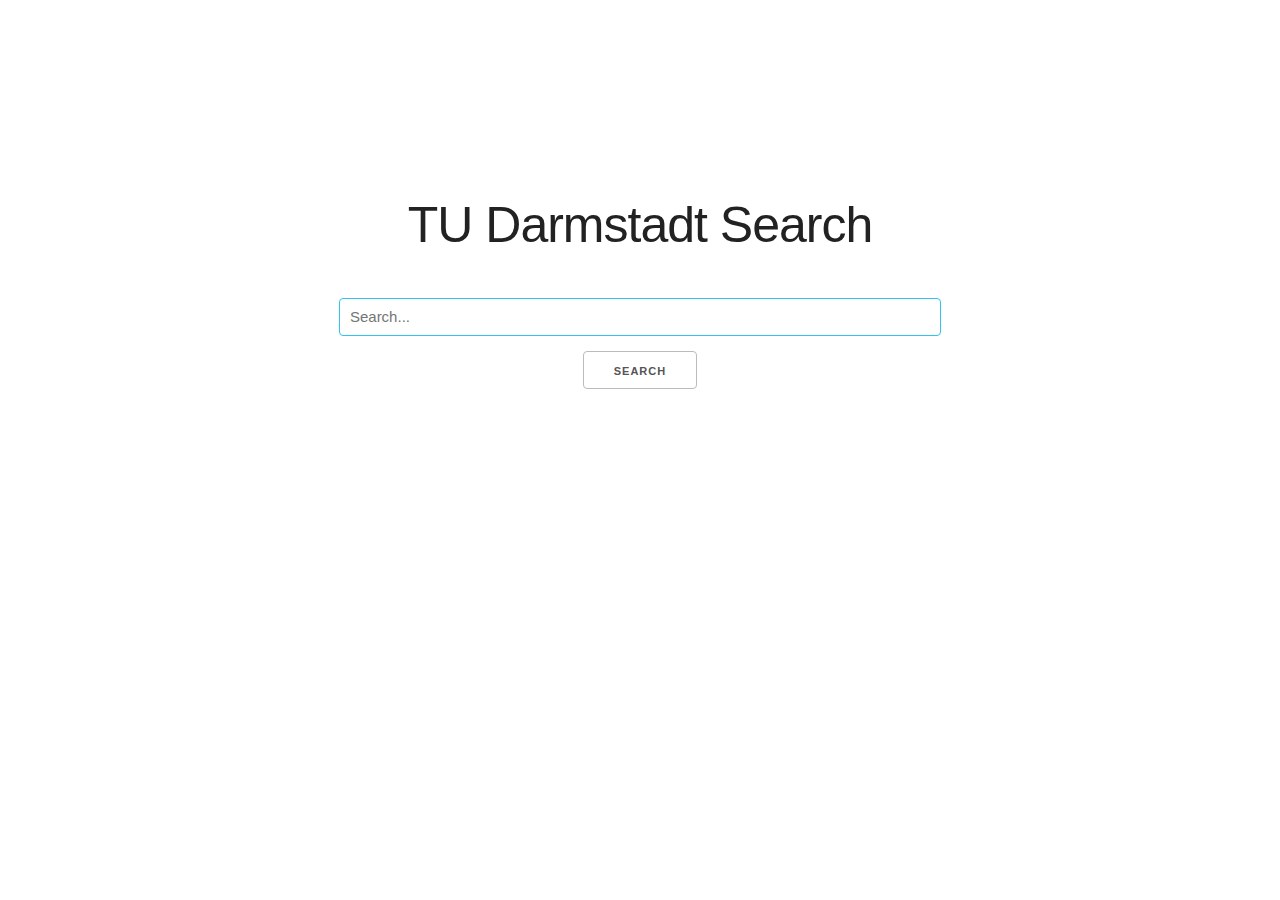
==== commit 35581a4d: "added 5s delay to both Search buttons" ====
--- a/index.html
+++ b/index.html
@@ -30,7 +30,7 @@
                   class="wiki-search-input"
                   id="wiki-search-input"
                 />
-                <button class="button btn btn-wiki">Search</button>
+                <button class="setTimeout(btn result-btn-wiki, 5000)">Search</button>
               </form>
             </div>
           </div>
@@ -60,7 +60,7 @@
                     class="result-wiki-search-form-input"
                     id="result-wiki-search-form-input"
                   />
-                  <button class="btn result-btn-wiki">Search</button>
+                  <button class="setTimeout(btn result-btn-wiki, 5000)">Search</button>
                 </form>
               </div>
               <div class="one-third column">
@@ -91,15 +91,10 @@
     var QA = [
       {
         keywords: [
-          "wie",
-          "pumpt",
-          "Herz",
-          "pumpen",
-          "Blut",
-          "funktioniert",
-          "Anatomie",
-          "Herzen",
-          "Blutgefäße"
+            "Herz", "Herzen", "Herzschlag",
+            "Blut", "Kreislauf", "Blutkreislauf",
+            "Anatomie", "Körper", "Kardiologie",
+            "Blutgefäße", "Gefäße"
         ],
         fullQuestion: "Wie pumpt das Herz Blut?",
         relevantAnswers: [
@@ -247,12 +242,8 @@
       },
       {
         keywords: [
-          "wie",
-          "bilden",
-          "Tornados",
-          "Tornado",
-          "enstehen",
-          "Gewitter"
+            "Tornados", "Tornado", "Wirbelsturm", "Hurricane", "Hurrikan", "Windscherung", "Hurrikane", "Hose", "Wasserhose", "Windhose", "Großtrombe",
+            "Gewitter", "Sturm", "Wetter", "Luftdruck", "Luft", "Tiefdruck", "Stürme"
         ],
         fullQuestion: "Wie bilden sich Tornados?",
         relevantAnswers: [
@@ -400,7 +391,9 @@
         ]
       },
       {
-        keywords: ["Alter", "Fossilien", "ermitteln", "Wie", "Wissenschaftler"],
+        keywords: ["Alter", "Fossilien", "Wissenschaftler", "Archäologie", "Dinosaurier", "Stratigraphie",
+                   "Datierung", "datieren", "Leitfossilien", "Altersbestimmung", "Geochronologie", "Radiokarbonmethode", "Radiokarbon"
+                  ],
         fullQuestion: "Wie ermitteln Wissenschaftler das Alter von Fossilien?",
         relevantAnswers: [
           {
